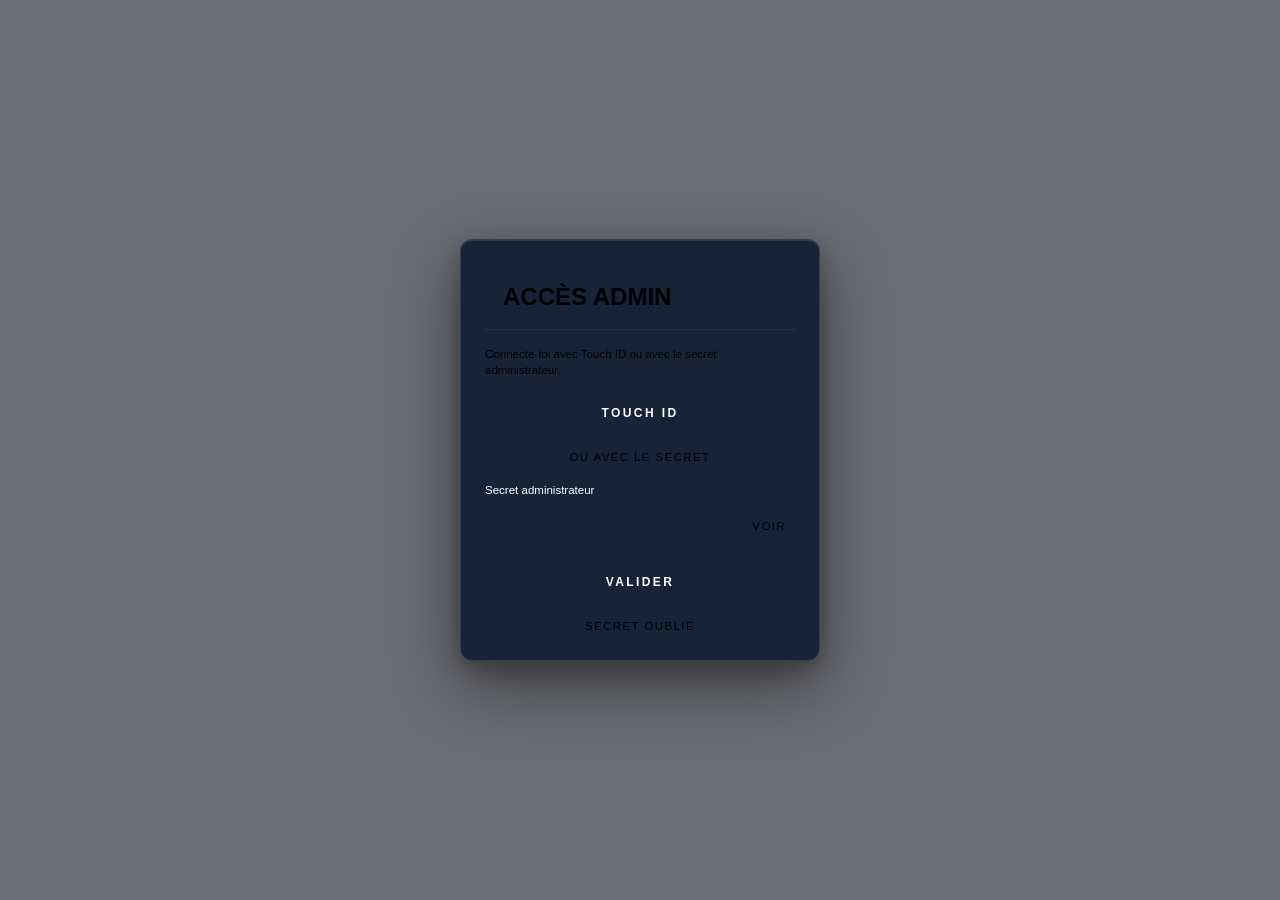
==== admin.html @ 354d515f "Polish 4 : lot 1 Messages et codes, partie écran (codes RDV sur la connexion et la fiche profil, pon" ====
<!DOCTYPE html>
<html lang="fr">
<head>
    <meta charset="UTF-8">
    <meta name="viewport" content="width=device-width, initial-scale=1.0">
    <meta http-equiv="Content-Security-Policy" content="default-src 'self'; script-src 'self' 'unsafe-inline'; style-src 'self' 'unsafe-inline' https://fonts.googleapis.com https://realcoolclint.github.io; font-src https://fonts.gstatic.com; img-src 'self' data: blob: https://raw.githubusercontent.com; media-src 'self' blob:; connect-src https://raw.githubusercontent.com https://api.github.com https://realcoolclint.github.io https://rendezvous-proxy-tranquility.netlify.app;">
    <script>
      const now = new Date();
      const jj = String(now.getDate()).padStart(2,'0');
      const mm = String(now.getMonth()+1).padStart(2,'0');
      const aa = String(now.getFullYear()).slice(-2);
      window.APP_VERSION = 'V1.' + jj + '.' + mm + '.' + aa;
    </script>
    <title>TRANQUILITY SUITE — ADMIN</title>
    <link rel="stylesheet" href="https://realcoolclint.github.io/tranquility-core/tranquility-core.css">
    <link rel="preconnect" href="https://fonts.googleapis.com">
    <link rel="preconnect" href="https://fonts.gstatic.com" crossorigin>
    <link href="https://fonts.googleapis.com/css2?family=Lato:wght@300;400;700;900&family=Open+Sans:wght@300;400;600;700&display=swap" rel="stylesheet">
    <link rel="stylesheet" href="style.css?v=59">
</head>
<body class="dark-theme">
    <div id="admin-auth-backdrop" class="admin-auth-backdrop"></div>
    <div id="admin-auth-screen" class="admin-auth-screen">
        <h2 class="glass-drawer-header">Accès admin</h2>
        <p class="glass-drawer-rgpd-lead">Connecte-toi avec Touch ID ou avec le secret administrateur.</p>
        <button type="button" id="admin-passkey-login-btn" class="ps-connect-btn ps-connect-btn--drawer" disabled>TOUCH ID</button>
        <p class="admin-auth-or">OU AVEC LE SECRET</p>
        <label for="admin-secret-input" class="glass-drawer-rgpd-lead" style="margin-bottom: -8px;">Secret administrateur</label>
        <div class="secret-field">
            <input type="password" id="admin-secret-input" class="input input--compact" autocomplete="off" />
            <button type="button" class="secret-toggle-btn" aria-controls="admin-secret-input" aria-pressed="false" aria-label="Afficher le secret">VOIR</button>
        </div>
        <button type="button" id="admin-secret-submit" class="ps-connect-btn ps-connect-btn--drawer">Valider</button>
        <p id="admin-secret-error" class="admin-auth-error" style="display: none;"></p>
        <button type="button" id="admin-forgot-btn" class="admin-auth-text-btn">SECRET OUBLIÉ</button>
    </div>

    <div id="admin-reset-screen" class="admin-auth-screen" style="display: none;">
        <h2 class="glass-drawer-header">NOUVEAU SECRET</h2>
        <p class="glass-drawer-rgpd-lead">Choisis un nouveau secret administrateur. Ce lien ne sert qu'une fois.</p>
        <label for="admin-reset-new" class="glass-drawer-rgpd-lead">NOUVEAU SECRET</label>
        <div class="secret-field">
            <input type="password" id="admin-reset-new" class="input input--compact" autocomplete="new-password" />
            <button type="button" class="secret-toggle-btn" aria-controls="admin-reset-new" aria-pressed="false" aria-label="Afficher le secret">VOIR</button>
        </div>
        <label for="admin-reset-confirm" class="glass-drawer-rgpd-lead">CONFIRMATION</label>
        <div class="secret-field">
            <input type="password" id="admin-reset-confirm" class="input input--compact" autocomplete="new-password" />
            <button type="button" class="secret-toggle-btn" aria-controls="admin-reset-confirm" aria-pressed="false" aria-label="Afficher le secret">VOIR</button>
        </div>
        <p class="glass-drawer-rgpd-lead">Au moins 8 caractères, avec au moins une lettre, un chiffre et un symbole du clavier, sans accent. Pas d'espace au début ni à la fin. Après le changement, toutes les autres sessions admin sont fermées.</p>
        <p id="admin-reset-error" class="admin-auth-error" style="display: none;"></p>
        <button type="button" id="admin-reset-save" class="ps-connect-btn ps-connect-btn--drawer">ENREGISTRER</button>
        <button type="button" id="admin-reset-back" class="admin-auth-text-btn">RETOUR À LA CONNEXION</button>
    </div>

    <div id="admin-content" style="display: none;">
    <header class="top-bar">
        <h1>ADMIN — RENDEZVOUS</h1>
        <div class="top-bar-actions">
            <button type="button" id="admin-security-btn" class="nav-btn">SÉCURITÉ</button>
        </div>
    </header>

    <main>
        <h2 class="fleet-section-title">Profils</h2>
        <div class="admin-tabs">
            <button type="button" data-filter="pending" class="admin-tab tab-active">Pending</button>
            <button type="button" data-filter="active" class="admin-tab">Actifs</button>
            <button type="button" data-filter="archived" class="admin-tab">Archivés</button>
        </div>
        <div id="profiles-list" class="app-grid"></div>
    </main>
    </div>

    <div id="admin-detail-drawer" class="glass-drawer glass-drawer--left" aria-hidden="true" role="dialog" aria-modal="true" aria-labelledby="admin-detail-title">
        <button type="button" class="glass-drawer-backdrop" aria-label="Fermer le détail" id="admin-detail-close-backdrop"></button>
        <div class="glass-drawer-bloom" aria-hidden="true"></div>
        <aside class="glass-drawer-panel">
            <header class="glass-drawer-header">
                <div class="glass-drawer-header-text">
                    <p class="glass-drawer-eyebrow">Profil</p>
                    <h2 id="admin-detail-title"></h2>
                </div>
                <div class="glass-drawer-header-actions">
                    <button type="button" class="glass-drawer-close" id="admin-detail-close-btn" aria-label="Retour à la liste">FERMER</button>
                </div>
            </header>
            <div class="glass-drawer-body">
                <div class="form-group">
                    <label>EMAIL</label>
                    <p id="admin-detail-email" class="text-secondary"></p>
                </div>
                <div class="form-group">
                    <label>RÔLE</label>
                    <p id="admin-detail-role" class="text-secondary"></p>
                </div>

                <label class="inscription-rgpd-inline">
                    <input type="checkbox" id="admin-detail-toggle-custom" class="rgpd-checkbox" />
                    <span class="rgpd-text">Niveau personnalisé (sans affectation)</span>
                </label>

                <div id="admin-detail-exception-banner" class="admin-detail-exception-banner" style="display: none;">
                    Mode hors standard — ce profil ne suit pas une affectation nommée.
                </div>

                <div id="admin-detail-affectation-block" class="form-group">
                    <label for="admin-detail-affectation-select">AFFECTATION</label>
                    <select id="admin-detail-affectation-select" class="input input--compact">
                        <option value="COLUMBIA">COLUMBIA</option>
                        <option value="GUMDROP">GUMDROP</option>
                        <option value="CHARLIE BROWN">CHARLIE BROWN</option>
                        <option value="YANKEE CLIPPER">YANKEE CLIPPER</option>
                        <option value="ODYSSEY">ODYSSEY</option>
                        <option value="CASPER">CASPER</option>
                        <option value="KITTY HAWK">KITTY HAWK</option>
                    </select>
                </div>

                <div class="form-group">
                    <label for="admin-detail-niveau-select">NIVEAU</label>
                    <select id="admin-detail-niveau-select" class="input input--compact">
                        <option value="N1">N1</option>
                        <option value="N2">N2</option>
                        <option value="N3">N3</option>
                        <option value="N4">N4</option>
                    </select>
                </div>

                <div class="form-group">
                    <label>APPS</label>
                    <div id="admin-detail-apps-grid" class="admin-detail-apps-grid">
                        <label><input type="checkbox" data-app="backupflow" /> BackUpFlow</label>
                        <label><input type="checkbox" data-app="transporter" /> Transporter</label>
                        <label><input type="checkbox" data-app="manifest" /> Manifest</label>
                        <label><input type="checkbox" data-app="reviewer" /> Reviewer</label>
                        <label><input type="checkbox" data-app="ark" /> ARK</label>
                        <label><input type="checkbox" data-app="rover" /> ROVER</label>
                        <label><input type="checkbox" data-app="covenant" /> COVENANT</label>
                        <label><input type="checkbox" data-app="codex" /> CODEX</label>
                    </div>
                </div>

                <div id="admin-detail-status-actions"></div>

                <p id="admin-detail-action-preview" class="admin-detail-action-preview" style="display: none;"></p>

                <p id="admin-detail-action-error" class="admin-auth-error" style="display: none;"></p>

                <button type="button" id="admin-detail-save-btn" class="ps-connect-btn ps-connect-btn--drawer">Enregistrer</button>
            </div>
        </aside>
    </div>

    <!-- impeccable-disable flat-type-hierarchy: échelle du tiroir déjà en place (h2 0.88em, fleet-section-title 10px) ; le brief impose ces classes, sans nouveau ramp -->
    <div id="admin-security-drawer" class="glass-drawer glass-drawer--left" aria-hidden="true" role="dialog" aria-modal="true" aria-labelledby="admin-security-title">
        <button type="button" class="glass-drawer-backdrop" aria-label="Fermer" id="admin-security-close-backdrop"></button>
        <div class="glass-drawer-bloom" aria-hidden="true"></div>
        <aside class="glass-drawer-panel">
            <header class="glass-drawer-header">
                <div class="glass-drawer-header-text">
                    <p class="glass-drawer-eyebrow">Sécurité</p>
                    <h2 id="admin-security-title">SECRET ET TOUCH ID</h2>
                </div>
                <div class="glass-drawer-header-actions">
                    <button type="button" class="glass-drawer-close" id="admin-security-close-btn" aria-label="Fermer">FERMER</button>
                </div>
            </header>
            <div class="glass-drawer-body">
                <h3 class="fleet-section-title">CHANGER LE SECRET</h3>
                <div class="form-group">
                    <label for="admin-security-current">SECRET ACTUEL</label>
                    <div class="secret-field">
                        <input type="password" id="admin-security-current" class="input input--compact" autocomplete="current-password" />
                        <button type="button" class="secret-toggle-btn" aria-controls="admin-security-current" aria-pressed="false" aria-label="Afficher le secret">VOIR</button>
                    </div>
                </div>
                <div class="form-group">
                    <label for="admin-security-new">NOUVEAU SECRET</label>
                    <div class="secret-field">
                        <input type="password" id="admin-security-new" class="input input--compact" autocomplete="new-password" />
                        <button type="button" class="secret-toggle-btn" aria-controls="admin-security-new" aria-pressed="false" aria-label="Afficher le secret">VOIR</button>
                    </div>
                </div>
                <div class="form-group">
                    <label for="admin-security-confirm">CONFIRMATION</label>
                    <div class="secret-field">
                        <input type="password" id="admin-security-confirm" class="input input--compact" autocomplete="new-password" />
                        <button type="button" class="secret-toggle-btn" aria-controls="admin-security-confirm" aria-pressed="false" aria-label="Afficher le secret">VOIR</button>
                    </div>
                </div>
                <p class="glass-drawer-rgpd-lead">Au moins 8 caractères, avec au moins une lettre, un chiffre et un symbole du clavier, sans accent. Pas d'espace au début ni à la fin. Après le changement, toutes les autres sessions admin sont fermées.</p>
                <p id="admin-security-error" class="admin-auth-error" style="display: none;"></p>
                <button type="button" id="admin-security-save" class="ps-connect-btn ps-connect-btn--drawer">ENREGISTRER</button>
                <section id="admin-passkeys" aria-labelledby="admin-passkeys-title">
                    <h3 id="admin-passkeys-title" class="fleet-section-title">APPAREILS TOUCH ID</h3>
                    <p id="admin-passkeys-count" class="glass-drawer-rgpd-lead"></p>
                    <ul id="admin-passkeys-list" class="admin-passkeys-list"></ul>
                    <p id="admin-passkeys-empty" class="glass-drawer-rgpd-lead" hidden>Aucun appareil enregistré.</p>
                    <button type="button" id="admin-passkeys-add" class="admin-passkeys-secondary-btn">AJOUTER CET APPAREIL</button>
                    <div id="admin-passkeys-add-form" hidden>
                        <div class="form-group">
                            <label for="admin-passkeys-secret">SECRET ACTUEL</label>
                            <div class="secret-field">
                                <input type="password" id="admin-passkeys-secret" class="input input--compact" autocomplete="current-password" />
                                <button type="button" class="secret-toggle-btn" aria-controls="admin-passkeys-secret" aria-pressed="false" aria-label="Afficher le secret">VOIR</button>
                            </div>
                        </div>
                        <p class="glass-drawer-rgpd-lead">Retape le secret, puis confirme sur ton appareil quand il le demande (Touch ID, Face ID ou code).</p>
                        <div class="admin-passkeys-add-actions">
                            <button type="button" id="admin-passkeys-add-confirm" class="ps-connect-btn ps-connect-btn--drawer">VALIDER</button>
                            <button type="button" id="admin-passkeys-add-cancel" class="admin-passkeys-secondary-btn">ANNULER</button>
                        </div>
                    </div>
                    <p class="glass-drawer-rgpd-lead">Touch ID fonctionne dans Safari et Opera sur Mac, et sur iPhone. Le secret reste toujours disponible pour se connecter.</p>
                    <p id="admin-passkeys-error" class="admin-auth-error" style="display: none;"></p>
                </section>
            </div>
        </aside>
    </div>

    <div id="toasts" class="toast-container"></div>

    <script src="glass-drawer.js?v=7"></script>
    <script src="admin.js?v=13"></script>
</body>
</html>
---- style.css ----
/* ============================================
   VARIABLES CSS - PALETTE MINIMALISTE (3 COULEURS - DOMINANTE BLEUE)
   ============================================ */
:root {
  /* Géométrie */
  --radius-sm:   4px;
  --radius-xl:   12px;

  /* Animation */
  --transition-fast: 150ms cubic-bezier(0.4, 0, 0.2, 1);
  --transition-slow: 350ms cubic-bezier(0.4, 0, 0.2, 1);
  --ease-out-strong: cubic-bezier(0.23, 1, 0.32, 1);
  --ease-drawer:     cubic-bezier(0.32, 0.72, 0, 1);
  --ease-glass-close: cubic-bezier(0.65, 0, 0.85, 0.12);
  --glass-open-ms:  480ms;
  --glass-close-ms: 240ms;

  /* Top-bar */
  --topbar-bg: var(--bg-secondary);
  --topbar-text:        var(--text-primary);
  --topbar-text-hover:  var(--text-primary);
  --topbar-border:      var(--border);
}

.dark-theme {
  --border-light: rgba(255, 255, 255, 0.05);
  --shadow-xl: 0 25px 50px -12px rgba(0, 0, 0, 0.6);
}

.dark-theme,
.dark-theme * {
  color: var(--text-primary);
}
.dark-theme input,
.dark-theme input::placeholder,
.dark-theme select,
.dark-theme textarea,
.dark-theme .input {
  color: #ffffff;
  border-color: rgba(255,255,255,0.3);
}
.dark-theme label,
.dark-theme .btn {
  color: #ffffff;
}

/* ============================================
   RESET & BASE
   ============================================ */
* {
  margin: 0;
  padding: 0;
  box-sizing: border-box;
}

html {
  overscroll-behavior: none;
}

body {
  font-family: 'Lato', sans-serif;
  background: var(--bg-secondary);
  color: var(--text-primary);
  height: 100vh;
  height: 100dvh;
  overflow: hidden;
  overscroll-behavior: none;
  margin: 0;
  padding: 0;
  -webkit-font-smoothing: antialiased;
  -moz-osx-font-smoothing: grayscale;
  line-height: 1.6;
  text-transform: uppercase;
}

textarea,
input[type="text"],
input[type="search"] {
  text-transform: none;
}

/* ============================================
   APP CONTAINER
   ============================================ */
.app-container {
  display: flex;
  flex-direction: column;
  height: calc(100vh - 40px);
  margin-top: 40px;
  overflow: hidden;
  -webkit-app-region: no-drag;
  background: var(--bg-secondary);
}

.app-container.web-app {
  height: 100vh;
  height: 100dvh;
  margin-top: 0;
}

.web-app .title-bar {
  display: none;
}

/* ============================================
   GLASS DRAWER — morph depuis le bouton
   ============================================ */

body.glass-drawer-open .app-container {
  transform: scale(0.988);
  filter: blur(1.5px);
  transition:
    transform var(--glass-open-ms) var(--ease-drawer),
    filter var(--glass-open-ms) var(--ease-drawer);
}

body.glass-drawer-open.glass-drawer-closing .app-container,
body:not(.glass-drawer-open) .app-container {
  transition:
    transform var(--glass-close-ms) var(--ease-glass-close),
    filter var(--glass-close-ms) var(--ease-glass-close);
}

.glass-drawer {
  --origin-x: 50%;
  --origin-y: 50%;
  --morph-scale: 0.08;
  --panel-x: 50%;
  --panel-y: 50%;
  --panel-w: 420px;
  --panel-h: auto;

  position: fixed;
  inset: 0;
  z-index: 9500;
  visibility: hidden;
  pointer-events: none;
}

.glass-drawer.is-open,
.glass-drawer.is-animating,
.glass-drawer.is-measuring {
  visibility: visible;
}

.glass-drawer.is-measuring {
  pointer-events: none;
}

.glass-drawer.is-measuring .glass-drawer-panel {
  opacity: 0;
  visibility: hidden;
  transition: none !important;
}

.glass-drawer.is-measuring .glass-drawer-backdrop,
.glass-drawer.is-measuring .glass-drawer-bloom {
  opacity: 0;
  transition: none !important;
}

.glass-drawer.is-refitting .glass-drawer-panel {
  transition: none !important;
}

.glass-drawer.is-open {
  pointer-events: auto;
}

.glass-drawer-backdrop {
  position: absolute;
  inset: 0;
  margin: 0;
  padding: 0;
  border: none;
  cursor: pointer;
  background: rgba(8, 12, 24, 0);
  backdrop-filter: blur(0px);
  -webkit-backdrop-filter: blur(0px);
  opacity: 0;
  transition:
    opacity var(--glass-open-ms) var(--ease-drawer),
    background var(--glass-open-ms) var(--ease-drawer),
    backdrop-filter var(--glass-open-ms) var(--ease-drawer),
    -webkit-backdrop-filter var(--glass-open-ms) var(--ease-drawer);
}

.glass-drawer.is-closing .glass-drawer-backdrop {
  transition-duration: var(--glass-close-ms);
  transition-timing-function: var(--ease-glass-close);
}

.glass-drawer.is-open .glass-drawer-backdrop {
  opacity: 1;
  background: rgba(8, 12, 24, 0.42);
  backdrop-filter: blur(8px) saturate(1.15);
  -webkit-backdrop-filter: blur(8px) saturate(1.15);
}

.glass-drawer-bloom {
  position: fixed;
  left: var(--bloom-x, 50%);
  top: var(--bloom-y, 50%);
  width: var(--bloom-w, 210px);
  height: var(--bloom-h, 48px);
  border-radius: var(--radius);
  pointer-events: none;
  z-index: 9501;
  opacity: 0;
  background: linear-gradient(
    135deg,
    rgba(37, 99, 235, 0.5) 0%,
    rgba(59, 130, 246, 0.28) 100%
  );
  border: 1px solid rgba(255, 255, 255, 0.2);
  box-shadow: 0 0 32px rgba(37, 99, 235, 0.35);
  transform: scale(1);
  transition:
    opacity var(--glass-open-ms) var(--ease-drawer),
    transform var(--glass-open-ms) var(--ease-drawer);
}

.glass-drawer.is-animating:not(.is-open) .glass-drawer-bloom {
  opacity: 0.75;
}

.glass-drawer.is-open .glass-drawer-bloom,
.glass-drawer.is-closing .glass-drawer-bloom {
  opacity: 0;
  transform: scale(1.6);
}

.glass-drawer.is-closing .glass-drawer-bloom {
  transition-duration: var(--glass-close-ms);
  transition-timing-function: var(--ease-glass-close);
}

.glass-drawer-panel {
  position: fixed;
  left: var(--panel-x);
  top: var(--panel-y);
  width: var(--panel-w, 440px);
  height: auto;
  max-height: calc(100dvh - 48px);
  display: flex;
  flex-direction: column;
  z-index: 9502;
  overflow: hidden;
  transform-origin: var(--origin-x) var(--origin-y);
  transform: scale(var(--morph-scale));
  opacity: 0;
  filter: blur(8px);
  border-radius: var(--radius-xl);
  border: 1px solid rgba(255, 255, 255, 0.12);
  background: rgba(22, 32, 52, 0.72);
  backdrop-filter: blur(32px) saturate(1.5);
  -webkit-backdrop-filter: blur(32px) saturate(1.5);
  box-shadow:
    0 24px 64px rgba(0, 0, 0, 0.45),
    0 8px 24px rgba(0, 0, 0, 0.25),
    inset 0 1px 0 rgba(255, 255, 255, 0.1);
  transition:
    transform var(--glass-open-ms) var(--ease-drawer),
    opacity var(--glass-open-ms) var(--ease-drawer),
    filter var(--glass-open-ms) var(--ease-drawer);
}

.glass-drawer.is-closing .glass-drawer-panel {
  transition:
    transform var(--glass-close-ms) var(--ease-glass-close),
    opacity var(--glass-close-ms) var(--ease-glass-close),
    filter var(--glass-close-ms) var(--ease-glass-close);
}

.glass-drawer.is-animating .glass-drawer-panel {
  will-change: transform, filter, opacity;
}

.glass-drawer.is-open .glass-drawer-panel {
  transform: scale(1);
  opacity: 1;
  filter: blur(0);
}

.glass-drawer-content {
  display: flex;
  flex-direction: column;
  flex: 1;
  min-height: 0;
  opacity: 1;
}

.glass-drawer-header {
  display: flex;
  align-items: flex-start;
  justify-content: space-between;
  gap: 10px;
  flex-shrink: 0;
  padding: 14px 18px 12px;
  border-bottom: 1px solid rgba(255, 255, 255, 0.07);
}

.glass-drawer-header-actions {
  display: flex;
  flex-direction: column;
  align-items: flex-end;
  gap: 8px;
  flex-shrink: 0;
}

.glass-drawer-eyebrow {
  font-family: 'Lato', sans-serif;
  font-size: 0.58em;
  font-weight: 700;
  letter-spacing: 0.18em;
  text-transform: uppercase;
  color: var(--accent);
  margin: 0 0 3px;
}

.glass-drawer-header h2 {
  font-family: 'Lato', sans-serif;
  font-size: 0.88em;
  font-weight: 900;
  letter-spacing: 0.1em;
  text-transform: uppercase;
  color: var(--text-primary);
  line-height: 1.15;
  margin: 0;
}

.glass-drawer-subtitle {
  font-family: 'Lato', sans-serif;
  font-size: 0.72em;
  color: var(--text-secondary);
  line-height: 1.4;
  margin: 6px 0 0;
  text-transform: none;
}

.glass-drawer-close {
  flex-shrink: 0;
  padding: 7px 12px;
  background: transparent;
  border: 1.5px solid var(--border);
  border-radius: var(--radius);
  font-family: 'Lato', sans-serif;
  font-size: 0.64em;
  font-weight: 900;
  letter-spacing: 0.14em;
  text-transform: uppercase;
  color: var(--text-secondary);
  cursor: pointer;
  transition: var(--transition);
}

.glass-drawer-close:hover {
  border-color: var(--accent);
  color: var(--accent);
}

.glass-drawer-body {
  flex: 0 1 auto;
  overflow: hidden;
  padding: 12px 18px 16px;
  display: flex;
  flex-direction: column;
  gap: 10px;
}

.inscription-form--compact {
  display: flex;
  flex-direction: column;
  gap: 10px;
}

.form-grid--compact {
  grid-template-columns: 1fr 1fr;
  gap: 8px 12px;
  margin-top: 0;
}

.inscription-drawer-body .form-group {
  gap: 3px;
}

.inscription-drawer-body .form-group label {
  font-size: 0.58em;
  letter-spacing: 0.12em;
}

.input--compact {
  padding: 6px 9px;
  font-size: 0.8em;
}

.inscription-rgpd-inline {
  display: flex;
  align-items: flex-start;
  gap: 8px;
  cursor: pointer;
  text-transform: none;
  margin: 0;
}

.inscription-rgpd-inline .rgpd-text {
  font-family: 'Lato', sans-serif;
  font-size: 0.68em;
  color: var(--text-secondary);
  line-height: 1.35;
  text-transform: none;
}

.inscription-rgpd-inline .rgpd-link {
  color: var(--accent);
  cursor: pointer;
  text-decoration: underline;
  text-underline-offset: 2px;
  background: none;
  border: none;
  font-family: inherit;
  font-size: inherit;
  font-weight: inherit;
  padding: 0;
  display: inline;
}

.inscription-submit-btn--full {
  align-self: stretch;
  width: 100%;
  margin-top: 2px;
  padding: 10px 16px;
  font-size: 0.72em;
}

.glass-drawer-rgpd-view {
  display: flex;
  flex-direction: column;
  gap: 10px;
}

.glass-drawer-rgpd-view[hidden],
#inscription-form-wrap[hidden],
#inscription-confirmation[hidden] {
  display: none !important;
}

.glass-drawer-rgpd-lead {
  font-family: 'Lato', sans-serif;
  font-size: 0.72em;
  color: var(--text-secondary);
  line-height: 1.4;
  text-transform: none;
  margin: 0;
}

.glass-drawer-rgpd-list {
  margin: 0;
  padding: 0 0 0 14px;
  display: flex;
  flex-direction: column;
  gap: 5px;
}

.glass-drawer-rgpd-list li {
  font-family: 'Lato', sans-serif;
  font-size: 0.66em;
  color: var(--text-tertiary);
  line-height: 1.35;
  text-transform: none;
}

.glass-drawer-rgpd-back {
  align-self: stretch;
  margin-top: 4px;
  padding: 9px 14px;
  background: transparent;
  border: 1.5px solid var(--border);
  border-radius: var(--radius);
  font-family: 'Lato', sans-serif;
  font-size: 0.68em;
  font-weight: 900;
  letter-spacing: 0.12em;
  text-transform: uppercase;
  color: var(--text-secondary);
  cursor: pointer;
  transition: var(--transition);
}

.glass-drawer-rgpd-back:hover {
  border-color: var(--accent);
  color: var(--accent);
}

.connect-drawer-body {
  gap: 12px;
}

.connect-drawer-body .ps-profiles-grid {
  flex: 0 0 auto;
  gap: 8px;
  overflow: hidden;
  max-height: none;
  padding: 0;
}

.connect-drawer-body .ps-profile-card {
  width: 76px;
  padding: 8px 6px 6px;
  gap: 4px;
}

.connect-drawer-body .ps-avatar-wrap,
.connect-drawer-body .ps-avatar,
.connect-drawer-body .ps-avatar-fallback {
  width: 38px;
  height: 38px;
}

.connect-drawer-body .ps-avatar-fallback {
  font-size: 13px;
}

.connect-drawer-body .ps-profile-name {
  font-size: 8px;
}

.connect-drawer-body .ps-empty-state {
  font-size: 11px;
  line-height: 1.45;
  padding: 8px 0;
}

.connect-drawer-body .ps-duration-section {
  gap: 6px;
}

.connect-drawer-body .ps-duration-label {
  font-size: 8px;
}

.connect-drawer-body .ps-duration-btn {
  padding: 5px 10px;
  font-size: 8px;
}

.ps-connect-btn--drawer {
  width: 100%;
  flex-shrink: 0;
  margin-top: 0;
  padding: 10px 16px;
  font-size: 0.72em;
}

.ps-offline-badge--drawer {
  position: static;
  font-size: 8px;
  padding: 3px 8px;
}

@media (max-width: 768px) {
  .glass-drawer-panel {
    width: min(var(--panel-w), calc(100vw - 32px)) !important;
    max-width: calc(100vw - 32px);
  }

  .glass-drawer-header {
    padding: 14px 16px 12px;
  }

  .glass-drawer-body {
    padding: 14px 16px 18px;
  }

  .form-grid--compact {
    grid-template-columns: 1fr;
  }
}

@media (max-height: 720px) {
  .glass-drawer-header {
    padding: 12px 16px;
  }

  .glass-drawer-body {
    padding: 10px 16px 14px;
    gap: 8px;
  }

  .input--compact {
    padding: 6px 9px;
    font-size: 0.8em;
  }
}

@media (prefers-reduced-motion: reduce) {
  body.glass-drawer-open .app-container {
    transform: none;
    filter: none;
  }

  .glass-drawer-bloom {
    display: none;
  }

  .glass-drawer-backdrop,
  .glass-drawer-panel {
    transition: opacity 0.12s ease;
  }

  .glass-drawer-panel {
    transform: none;
    filter: none;
    opacity: 0;
  }

  .glass-drawer.is-open .glass-drawer-panel {
    opacity: 1;
  }
}

/* ============================================
   TOP BAR - NAVIGATION HORIZONTALE
   ============================================ */
.top-bar {
  width: 100%;
  min-height: 80px;
  height: auto;
  background: var(--topbar-bg);
  color: var(--topbar-text);
  display: flex;
  align-items: center;
  justify-content: space-between;
  border-bottom: 1px solid var(--topbar-border);
  -webkit-app-region: no-drag;
  position: relative;
  z-index: 1002;
  pointer-events: auto;
  padding: 8px 24px;
}

.top-bar-brand {
  -webkit-app-region: no-drag;
  display: flex;
  align-items: center;
}

.app-patch-header {
  width: 36px;
  height: 36px;
  border-radius: 50%;
  object-fit: cover;
  margin-right: 10px;
  flex-shrink: 0;
}

.top-bar-brand h1 {
  font-family: 'Lato', 'Open Sans', sans-serif;
  font-size: 1.1em;
  font-weight: 700;
  letter-spacing: 2px;
  text-transform: uppercase;
  color: var(--topbar-text);
  margin: 0;
}

.top-bar-nav {
  display: flex;
  align-items: center;
  gap: 8px;
  -webkit-app-region: no-drag;
  flex: 1;
  justify-content: center;
}

.nav-btn {
  font-family: 'Lato', sans-serif;
  padding: 10px 20px;
  background: transparent;
  border: none;
  color: var(--topbar-text);
  cursor: pointer;
  transition: all var(--transition);
  font-size: 0.75em;
  font-weight: 900;
  letter-spacing: 1.5px;
  text-transform: uppercase;
  border-radius: 0;
  position: relative;
  -webkit-app-region: no-drag;
  display: flex;
  align-items: center;
  justify-content: center;
}

.nav-btn span {
  display: flex;
  align-items: center;
  text-transform: uppercase;
  letter-spacing: 1.5px;
  font-weight: 900;
}

.nav-btn::before {
  content: '';
  position: absolute;
  bottom: 0;
  left: 50%;
  transform: translateX(-50%);
  width: 0;
  height: 2px;
  background: var(--accent);
  transition: width var(--transition);
}

.nav-btn:hover {
  color: var(--topbar-text-hover);
}

.nav-btn:hover::before {
  width: 80%;
}

.nav-btn.active {
  color: var(--accent);
  font-weight: 900;
}

.nav-btn.active::before {
  width: 80%;
  opacity: 1;
}

.top-bar-actions {
  display: flex;
  align-items: center;
  gap: 12px;
  -webkit-app-region: no-drag;
}

.top-bar-profile {
  align-items: center;
  margin-right: 12px;
}

.profile-avatar-btn {
  background: none;
  border: 2px solid var(--border);
  border-radius: 50%;
  width: 36px;
  height: 36px;
  padding: 0;
  cursor: pointer;
  overflow: hidden;
  transition: var(--transition);
  display: flex;
  align-items: center;
  justify-content: center;
}

.profile-avatar-btn:hover {
  border-color: var(--accent);
}

.header-profile-avatar {
  width: 100%;
  height: 100%;
  object-fit: cover;
  border-radius: 50%;
}

.header-profile-fallback {
  width: 100%;
  height: 100%;
  border-radius: 50%;
  display: flex;
  align-items: center;
  justify-content: center;
  font-family: 'Lato', sans-serif;
  font-size: 13px;
  font-weight: 900;
  color: #fff;
  text-transform: uppercase;
}

/* ============================================
   MAIN CONTENT - ESPACES RAFFINÉS
   ============================================ */
.main-content {
  flex: 1;
  overflow-y: auto;
  padding: 0;
  background: var(--bg-secondary);
  position: relative;
  z-index: 0;
  display: flex;
  flex-direction: column;
  justify-content: flex-start;
  align-items: center;
}

.main-content::-webkit-scrollbar {
  width: 8px;
}

.main-content::-webkit-scrollbar-track {
  background: transparent;
}

.main-content::-webkit-scrollbar-thumb {
  background: var(--border);
  border-radius: var(--radius-full);
}

.main-content::-webkit-scrollbar-thumb:hover {
  background: var(--text-tertiary);
}

.view {
  display: none !important;
}

.view.active {
  display: block !important;
  animation: fadeIn 0.3s ease;
}

.web-app .main-content {
  overflow-y: auto;
  overscroll-behavior: none;
  flex: 1;
  min-height: 0;
  display: flex;
  flex-direction: column;
  align-items: stretch;
}

.web-app .main-content > .view.active {
  min-height: 100%;
  padding: 0;
  max-width: 100%;
  display: flex;
  flex-direction: column;
}

/* ============================================
   BOUTONS - MODERNES ET ÉLÉGANTS
   ============================================ */
.btn {
  font-family: 'Open Sans', 'Lato', sans-serif;
  padding: 12px 24px;
  border: 1.5px solid var(--border);
  border-radius: var(--radius);
  font-size: 0.95em;
  cursor: pointer;
  transition: all var(--transition);
  font-weight: 600;
  letter-spacing: 0.5px;
  text-transform: uppercase;
  -webkit-app-region: no-drag;
  display: inline-flex;
  align-items: center;
  justify-content: center;
  gap: 8px;
  position: relative;
  overflow: hidden;
  background: var(--bg-elevated);
  color: var(--text-primary);
}

.btn:hover {
  border-color: var(--accent);
  color: var(--accent);
}

.btn::before {
  content: '';
  position: absolute;
  top: 50%;
  left: 50%;
  width: 0;
  height: 0;
  border-radius: var(--radius-full);
  background: rgba(255, 255, 255, 0.2);
  transform: translate(-50%, -50%);
  transition: width 0.6s, height 0.6s;
}

.btn:hover::before {
  width: 300px;
  height: 300px;
}

.btn-primary {
  background: var(--accent);
  color: white;
  border-color: var(--accent);
  box-shadow: var(--shadow);
}

.btn-primary:hover {
  border-color: var(--accent-hover);
  transform: translateY(-2px);
  box-shadow: var(--shadow-lg);
}

.btn-primary:active {
  transform: translateY(0);
}

.btn-secondary {
  background: var(--bg-elevated);
  color: var(--text-primary);
  border: 1.5px solid var(--border);
}

.btn-secondary:hover {
  background: var(--bg-tertiary);
  border-color: var(--accent);
  color: var(--accent);
}

.btn-icon {
  padding: 8px 10px;
  min-width: 36px;
  min-height: 36px;
}

.btn-icon svg {
  display: block;
}

.btn-success {
  background: var(--success);
  color: white;
  box-shadow: var(--shadow);
}

.btn-success:hover:not(:disabled) {
  background: #059669;
  transform: translateY(-2px);
  box-shadow: var(--shadow-md);
}

.btn-danger {
  background: var(--danger);
  color: white;
  box-shadow: var(--shadow);
}

.btn-danger:hover:not(:disabled) {
  background: #dc2626;
  transform: translateY(-2px);
  box-shadow: var(--shadow-md);
}

.btn:disabled {
  opacity: 0.5;
  cursor: not-allowed;
  transform: none !important;
}

.btn-small {
  padding: 8px 16px;
  font-size: 0.8em;
  letter-spacing: 0.5px;
}

/* ============================================
   FORMULAIRES - INPUTS RAFFINÉS
   ============================================ */
.form-grid {
  display: grid;
  grid-template-columns: repeat(auto-fit, minmax(280px, 1fr));
  gap: 24px;
  margin-top: 24px;
}

.form-group {
  display: flex;
  flex-direction: column;
  gap: 10px;
}

.form-group label {
  font-family: 'Lato', 'Open Sans', sans-serif;
  font-weight: 600;
  color: var(--text-primary);
  font-size: 0.75em;
  letter-spacing: 0.2px;
  text-transform: uppercase;
}

.input, .select {
  font-family: 'Open Sans', 'Lato', sans-serif;
  padding: 12px 16px;
  border: 1.5px solid var(--border);
  border-radius: var(--radius);
  font-size: 0.95em;
  background: var(--bg-primary);
  color: var(--text-primary);
  transition: all var(--transition-fast);
  -webkit-app-region: no-drag;
}

.input:focus, .select:focus {
  outline: none;
  border-color: var(--accent);
  box-shadow: 0 0 0 3px var(--accent-light);
  background: var(--bg-elevated);
}

.input::placeholder {
  color: var(--text-tertiary);
}

/* ============================================
   NOTIFICATIONS
   ============================================ */
.notification {
  position: fixed;
  top: 120px;
  left: 50%;
  transform: translateX(-50%);
  right: auto;
  background: var(--bg-elevated);
  color: var(--text-primary);
  padding: 16px 20px;
  border-radius: var(--radius-md);
  box-shadow: var(--shadow-lg);
  z-index: 999999;
  max-width: 400px;
  border: 1px solid var(--border-light);
  animation: slideInRight 0.3s ease;
  backdrop-filter: blur(20px);
  -webkit-backdrop-filter: blur(20px);
}

.notification.show {
  opacity: 1;
}

@keyframes slideInRight {
  from {
    opacity: 0;
    transform: translate(-50%, -12px);
  }
  to {
    opacity: 1;
    transform: translate(-50%, 0);
  }
}

.notification.success {
  border-left: 4px solid var(--success);
}

.notification.error {
  border-left: 4px solid var(--danger);
}

.notification.warning {
  border-left: 4px solid var(--warning);
}

.notification.info {
  border-left: 4px solid var(--accent);
}

/* OPTIONNEL — Modale générique — décommenter si besoin
.modal {
  display: none;
  position: fixed;
  z-index: 10000;
  left: 0;
  top: 0;
  width: 100%;
  height: 100%;
  background: rgba(15, 23, 42, 0.7);
  backdrop-filter: blur(8px);
  -webkit-backdrop-filter: blur(8px);
  -webkit-app-region: no-drag;
}

.modal.show {
  display: flex;
  align-items: center;
  justify-content: center;
  animation: fadeIn 0.2s ease;
}

.modal-content {
  background: var(--bg-elevated);
  border-radius: var(--radius-xl);
  width: 90%;
  max-width: 520px;
  max-height: 90vh;
  overflow-y: auto;
  box-shadow: var(--shadow-xl);
  animation: modalSlideIn 0.3s cubic-bezier(0.4, 0, 0.2, 1);
  border: 1px solid var(--border-light);
}

.modal-header {
  display: flex;
  justify-content: space-between;
  align-items: center;
  padding: 24px 28px;
  border-bottom: 1px solid var(--border);
}

.modal-body {
  padding: 28px;
}

.modal-footer {
  display: flex;
  justify-content: flex-end;
  gap: 12px;
  padding: 24px 28px;
  border-top: 1px solid var(--border);
}

.modal-close {
  background: transparent;
  border: none;
  font-size: 24px;
  cursor: pointer;
  color: var(--text-secondary);
  width: 36px;
  height: 36px;
  display: flex;
  align-items: center;
  justify-content: center;
  border-radius: var(--radius-full);
  transition: all var(--transition-fast);
  -webkit-app-region: no-drag;
}
*/

/* ============================================
   MERCURY OPENING
   ============================================ */
#mercury-opening {
  position: fixed;
  inset: 0;
  background: var(--bg-void);
  display: flex;
  align-items: center;
  justify-content: center;
  z-index: 9999;
  opacity: 1;
}

#mercury-grid {
  position: absolute;
  inset: 0;
  pointer-events: none;
}

.mercury-center {
  position: relative;
  display: flex;
  flex-direction: column;
  align-items: center;
  justify-content: center;
}

#mercury-radar {
  position: absolute;
  width: 260px;
  height: 260px;
  top: 50%;
  left: 50%;
  transform: translate(-50%, -50%);
}

#mercury-patch {
  width: 155px;
  height: 155px;
  border-radius: 50%;
  object-fit: cover;
  position: relative;
  z-index: 2;
  opacity: 0;
  transform: scale(0.88) rotate(5deg);
  transition: opacity 1.8s ease, transform 2.5s cubic-bezier(0.16, 1, 0.3, 1);
}

#mercury-patch::-webkit-media-controls-start-playback-button,
#mercury-patch::-webkit-media-controls-overlay-play-button,
#mercury-patch::-webkit-media-controls {
  display: none !important;
  -webkit-appearance: none;
}

#mercury-patch.visible {
  opacity: 1;
  transform: scale(1) rotate(0deg);
}

#mercury-version {
  display: block;
  margin-top: 22px;
  font-family: 'Lato', sans-serif;
  font-size: 7.5px;
  font-weight: 700;
  text-transform: uppercase;
  letter-spacing: 0.22em;
  color: rgba(255, 255, 255, 0.7);
  opacity: 0;
  transition: opacity 0.5s ease;
  position: relative;
  z-index: 2;
}

#mercury-version.visible {
  opacity: 1;
}

#mercury-flash {
  position: fixed;
  inset: 0;
  background: #ffffff;
  opacity: 0;
  pointer-events: none;
  transition: opacity 0.22s ease-in;
  z-index: 10;
}

.app-container {
  opacity: 0;
  transition: opacity 0.4s ease;
}

.app-container.ready {
  opacity: 1;
}

/* ============================================
   PROFILE SELECTOR — contenu dans glass drawer
   ============================================ */

.ps-offline-badge {
  position: fixed;
  top: 16px;
  right: 16px;
  background: var(--warning);
  color: #000;
  font-family: 'Lato', sans-serif;
  font-size: 10px;
  font-weight: 700;
  text-transform: uppercase;
  letter-spacing: 0.15em;
  padding: 4px 10px;
  border-radius: var(--radius-sm);
  z-index: 600;
}

.ps-card {
  background: var(--bg-secondary);
  border: 1px solid var(--border);
  border-radius: var(--radius-lg);
  padding: 40px 48px;
  width: 100%;
  max-width: 580px;
  display: flex;
  flex-direction: column;
  align-items: center;
  gap: 28px;
}

.ps-header {
  display: flex;
  flex-direction: column;
  align-items: center;
  gap: 12px;
}

.ps-app-patch {
  width: 72px;
  height: 72px;
  border-radius: 50%;
  object-fit: cover;
}

.ps-app-name {
  font-family: 'Lato', sans-serif;
  font-size: 11px;
  font-weight: 900;
  text-transform: uppercase;
  letter-spacing: 0.3em;
  color: var(--text-secondary);
}

.ps-title {
  font-family: 'Lato', sans-serif;
  font-size: 20px;
  font-weight: 900;
  text-transform: uppercase;
  letter-spacing: 0.12em;
  color: var(--text-primary);
}

.ps-profiles-grid {
  display: flex;
  flex-wrap: wrap;
  gap: 16px;
  justify-content: center;
  width: 100%;
}

.ps-profile-card {
  position: relative;
  display: flex;
  flex-direction: column;
  align-items: center;
  gap: 8px;
  padding: 16px 12px 12px;
  background: var(--bg-tertiary);
  border: 2px solid transparent;
  border-radius: var(--radius-lg);
  cursor: pointer;
  width: 100px;
  transition: var(--transition);
}

.ps-profile-card:hover {
  border-color: var(--accent);
  background: var(--bg-elevated);
}

.ps-profile-card.selected {
  border-color: var(--accent);
  background: var(--bg-elevated);
}

.ps-check {
  position: absolute;
  top: 6px;
  right: 8px;
  font-size: 12px;
  color: var(--accent);
  opacity: 0;
  transition: var(--transition);
}

.ps-profile-card.selected .ps-check {
  opacity: 1;
}

.ps-avatar-wrap {
  position: relative;
  width: 52px;
  height: 52px;
}

.ps-avatar {
  width: 52px;
  height: 52px;
  border-radius: 50%;
  object-fit: cover;
}

.ps-avatar-fallback {
  width: 52px;
  height: 52px;
  border-radius: 50%;
  display: flex;
  align-items: center;
  justify-content: center;
  font-family: 'Lato', sans-serif;
  font-size: 18px;
  font-weight: 900;
  color: #fff;
  text-transform: uppercase;
}

.ps-hidden { display: none !important; }

.ps-profile-name {
  font-family: 'Lato', sans-serif;
  font-size: 11px;
  font-weight: 700;
  text-transform: uppercase;
  letter-spacing: 0.08em;
  color: var(--text-primary);
  text-align: center;
}

.ps-empty-state {
  text-align: center;
  color: var(--text-secondary);
  font-family: 'Lato', sans-serif;
  font-size: 13px;
  line-height: 1.6;
}

.ps-duration-section {
  display: flex;
  flex-direction: column;
  align-items: center;
  gap: 10px;
  width: 100%;
}

.ps-duration-label {
  font-family: 'Lato', sans-serif;
  font-size: 10px;
  font-weight: 700;
  text-transform: uppercase;
  letter-spacing: 0.2em;
  color: var(--text-secondary);
}

.ps-duration-options {
  display: flex;
  gap: 8px;
}

.ps-duration-option input[type="radio"] {
  display: none;
}

.ps-duration-btn {
  display: block;
  padding: 6px 14px;
  background: var(--bg-tertiary);
  border: 1px solid var(--border);
  border-radius: var(--radius-sm);
  font-family: 'Lato', sans-serif;
  font-size: 10px;
  font-weight: 700;
  text-transform: uppercase;
  letter-spacing: 0.12em;
  color: var(--text-secondary);
  cursor: pointer;
  transition: var(--transition);
}

.ps-duration-option input[type="radio"]:checked + .ps-duration-btn {
  background: var(--accent);
  border-color: var(--accent);
  color: #fff;
}

.ps-duration-option:hover .ps-duration-btn {
  border-color: var(--accent);
  color: var(--text-primary);
}

.ps-connect-btn {
  width: 100%;
  padding: 12px;
  background: var(--accent);
  border: none;
  border-radius: var(--radius);
  font-family: 'Lato', sans-serif;
  font-size: 12px;
  font-weight: 900;
  text-transform: uppercase;
  letter-spacing: 0.2em;
  color: #fff;
  cursor: pointer;
  transition: var(--transition);
}

.ps-connect-btn:hover:not(:disabled) {
  background: var(--accent-hover);
}

.ps-connect-btn:disabled {
  opacity: 0.4;
  cursor: not-allowed;
}

.admin-detail-status-btn.is-selected {
  background: var(--accent-hover);
  box-shadow: 0 0 0 2px var(--accent-light);
}

#admin-detail-status-actions {
  display: flex;
  gap: 12px;
  flex-wrap: wrap;
}

#admin-detail-status-actions .admin-detail-status-btn {
  width: auto;
  flex: 1;
  min-width: 140px;
}

.admin-detail-status-btn--warning {
  background: var(--warning);
}

.admin-detail-status-btn--warning:hover:not(:disabled) {
  background: var(--warning);
  opacity: 0.85;
}

.admin-detail-status-btn--warning.is-selected {
  background: var(--warning);
  box-shadow: 0 0 0 2px var(--warning-light);
}

.admin-detail-action-preview {
  font-family: 'Lato', sans-serif;
  font-size: 0.75em;
  font-weight: 700;
  text-transform: uppercase;
  letter-spacing: 0.05em;
  padding: 8px 12px;
  border-radius: var(--radius-sm);
}

.admin-detail-action-preview--success {
  background: var(--success-light);
  color: var(--success);
}

.admin-detail-action-preview--warning {
  background: var(--warning-light);
  color: var(--warning);
}

.top-bar-profile {
  align-items: center;
  margin-right: 12px;
}

.profile-avatar-btn {
  background: none;
  border: 2px solid var(--border);
  border-radius: 50%;
  width: 36px;
  height: 36px;
  padding: 0;
  cursor: pointer;
  overflow: hidden;
  transition: var(--transition);
  display: flex;
  align-items: center;
  justify-content: center;
}

.profile-avatar-btn:hover {
  border-color: var(--accent);
}

.header-profile-avatar {
  width: 100%;
  height: 100%;
  object-fit: cover;
  border-radius: 50%;
}

.header-profile-fallback {
  width: 100%;
  height: 100%;
  border-radius: 50%;
  display: flex;
  align-items: center;
  justify-content: center;
  font-family: 'Lato', sans-serif;
  font-size: 13px;
  font-weight: 900;
  color: #fff;
  text-transform: uppercase;
}

#top-bar-profile {
  position: relative;
}

#profile-menu {
  position: absolute;
  right: 0;
  top: calc(100% + 8px);
  z-index: 1100;
  width: 240px;
  min-width: 240px;
  max-width: calc(100vw - 32px);
  padding: 4px 0 6px;
  border-radius: var(--radius-xl);
  border: 1px solid rgba(255, 255, 255, 0.12);
  background: rgba(22, 32, 52, 0.72);
  backdrop-filter: blur(32px) saturate(1.5);
  -webkit-backdrop-filter: blur(32px) saturate(1.5);
  box-shadow:
    0 8px 24px rgba(0, 0, 0, 0.25),
    inset 0 1px 0 rgba(255, 255, 255, 0.1);
  font-family: 'Lato', sans-serif;
}

.profile-menu[hidden] {
  display: none;
}

#profile-menu .profile-menu-identity {
  margin: 0;
  padding: 8px 14px 10px;
  font-family: 'Lato', sans-serif;
  font-size: 0.72em;
  font-weight: 400;
  line-height: 1.3;
  text-transform: none;
  color: var(--text-secondary);
  white-space: nowrap;
  overflow: hidden;
  text-overflow: ellipsis;
  border-bottom: 1px solid var(--border);
}

#profile-menu .profile-menu-item {
  display: block;
  width: 100%;
  margin: 0;
  padding: 8px 14px;
  background: transparent;
  border: none;
  font-family: 'Lato', sans-serif;
  font-size: 0.64em;
  font-weight: 900;
  letter-spacing: 0.14em;
  line-height: 1.3;
  text-align: left;
  text-transform: uppercase;
  color: var(--text-primary);
  cursor: pointer;
  transition: var(--transition);
}

#profile-menu .profile-menu-item:hover,
#profile-menu .profile-menu-item:focus-visible {
  color: var(--accent);
}

#profile-menu .profile-menu-item:focus-visible {
  outline: 2px solid var(--accent);
  outline-offset: 2px;
}

#profile-menu #profile-menu-settings,
#profile-menu #profile-menu-settings:hover,
#profile-menu #profile-menu-settings:focus-visible {
  color: var(--text-secondary);
  cursor: default;
}

#profile-menu .profile-menu-soon {
  display: block;
  margin-top: 4px;
  font-family: 'Lato', sans-serif;
  font-size: 0.85em;
  font-weight: 400;
  letter-spacing: 0.14em;
  line-height: 1.3;
  text-transform: uppercase;
  color: var(--text-secondary);
  opacity: 0.75;
}

/* ============================================
   UTILITAIRES
   ============================================ */
@keyframes fadeIn {
  from {
    opacity: 0;
    transform: translateY(10px);
  }
  to {
    opacity: 1;
    transform: translateY(0);
  }
}

@keyframes pulse {
  0%, 100% {
    opacity: 1;
  }
  50% {
    opacity: 0.7;
  }
}

@media (max-width: 768px) {
  .top-bar {
    height: auto;
    flex-wrap: wrap;
    padding: 12px;
  }

  .top-bar-nav {
    order: 3;
    width: 100%;
    justify-content: flex-start;
    margin-top: 12px;
    gap: 4px;
  }

  .nav-btn {
    padding: 8px 12px;
    font-size: 0.7em;
  }

  .main-content {
    padding: 0;
  }
}

/* ============================================
   VITRINE PUBLIQUE — RENDEZVOUS
   ============================================ */


.fleet-card-status {
  display: inline-block;
  padding: 3px 10px;
  border-radius: var(--radius-sm);
  font-family: 'Lato', sans-serif;
  font-size: 0.65em;
  font-weight: 700;
  letter-spacing: 0.15em;
  text-transform: uppercase;
  align-self: flex-start;
  position: relative;
  z-index: 2;
}

/* ============================================
   FORMULAIRE INSCRIPTION
   ============================================ */

.inscription-form {
  display: flex;
  flex-direction: column;
  gap: 24px;
  max-width: 720px;
}

.form-group-full {
  grid-column: 1 / -1;
}

.inscription-rgpd {
  display: flex;
  flex-direction: column;
  gap: 12px;
  padding: 20px;
  background: var(--bg-elevated);
  border: 1px solid var(--border);
  border-radius: var(--radius-md);
}

.rgpd-label {
  display: flex;
  align-items: flex-start;
  gap: 12px;
  cursor: pointer;
  text-transform: none;
}

.rgpd-checkbox {
  width: 18px;
  height: 18px;
  min-width: 18px;
  margin-top: 2px;
  accent-color: var(--accent);
  cursor: pointer;
}

.rgpd-text {
  font-family: 'Lato', sans-serif;
  font-size: 0.82em;
  color: var(--text-secondary);
  line-height: 1.6;
  text-transform: none;
}

.rgpd-link {
  color: var(--accent);
  cursor: pointer;
  text-decoration: underline;
  text-underline-offset: 2px;
  background: none;
  border: none;
  font-family: 'Lato', sans-serif;
  font-size: inherit;
  font-weight: inherit;
  padding: 0;
  display: inline;
}

.rgpd-link:hover {
  color: var(--accent-hover);
}

.rgpd-notice {
  display: flex;
  flex-direction: column;
  gap: 6px;
  padding: 16px;
  background: var(--bg-primary);
  border: 1px solid var(--border);
  border-radius: var(--radius);
  margin-top: 4px;
}

.rgpd-notice p {
  font-family: 'Lato', sans-serif;
  font-size: 0.78em;
  color: var(--text-tertiary);
  line-height: 1.5;
  text-transform: none;
}

.rgpd-notice[hidden] {
  display: none;
}

.inscription-submit-btn {
  align-self: flex-start;
  padding: 14px 36px;
  background: var(--accent);
  border: none;
  border-radius: var(--radius);
  font-family: 'Lato', sans-serif;
  font-size: 0.8em;
  font-weight: 900;
  letter-spacing: 0.2em;
  text-transform: uppercase;
  color: #fff;
  cursor: pointer;
  transition: var(--transition);
  box-shadow: var(--shadow);
}

.inscription-submit-btn:hover:not(:disabled) {
  background: var(--accent-hover);
  transform: translateY(-2px);
  box-shadow: var(--shadow-lg);
}

.inscription-submit-btn:disabled {
  opacity: 0.4;
  cursor: not-allowed;
  transform: none;
}

/* ============================================
   CONFIRMATION POST-ENVOI
   ============================================ */

.inscription-confirmation-card {
  display: flex;
  flex-direction: column;
  align-items: flex-start;
  gap: 8px;
  padding: 4px 0;
  background: transparent;
  border: none;
  border-radius: 0;
  max-width: none;
}

.glass-drawer-body .confirmation-title {
  font-size: 0.82em;
}

.glass-drawer-body .confirmation-text {
  font-size: 0.72em;
  line-height: 1.45;
}

.confirmation-icon {
  font-family: 'Lato', sans-serif;
  font-size: 0.7em;
  font-weight: 900;
  letter-spacing: 0.2em;
  text-transform: uppercase;
  color: var(--success);
  border: 1.5px solid var(--success);
  border-radius: var(--radius-sm);
  padding: 3px 10px;
}

.confirmation-title {
  font-family: 'Lato', sans-serif;
  font-size: 1em;
  font-weight: 900;
  letter-spacing: 0.15em;
  text-transform: uppercase;
  color: var(--text-primary);
}

.confirmation-text {
  font-family: 'Lato', sans-serif;
  font-size: 0.85em;
  color: var(--text-secondary);
  line-height: 1.6;
  text-transform: none;
}

#inscription-confirmation[hidden] {
  display: none;
}

/* ============================================
   RESPONSIVE INSCRIPTION
   ============================================ */

@media (max-width: 768px) {
  .inscription-form {
    max-width: 100%;
  }

  .inscription-submit-btn {
    align-self: stretch;
    text-align: center;
  }
}

/* ============================================================
   R6 — PAGE CONNECTÉE
   ============================================================ */

/* Vue connectée — conteneur principal */
.connected-view {
  display: none;
  flex-direction: column;
  min-height: 100vh;
  padding: 32px 24px;
  gap: 40px;
}
.connected-view.active {
  display: flex;
}

/* En-tête connecté — profil réduit */
.connected-header {
  display: flex;
  align-items: center;
  justify-content: space-between;
}
.connected-header-title {
  font-family: 'Lato', sans-serif;
  font-size: 11px;
  font-weight: 700;
  letter-spacing: 0.2em;
  text-transform: uppercase;
  color: var(--text-secondary);
}

/* Section "Mes apps" */
.fleet-section-title {
  font-family: 'Lato', sans-serif;
  font-size: 10px;
  font-weight: 700;
  letter-spacing: 0.25em;
  text-transform: uppercase;
  color: var(--text-secondary);
  margin-bottom: 16px;
}

/* Grille d'apps */
.app-grid {
  display: grid;
  grid-template-columns: repeat(auto-fill, minmax(220px, 1fr));
  gap: 16px;
}

/* Carte app — état déverrouillé */
.app-card {
  background: radial-gradient(circle at 50% 35%, var(--bg-highest) 0%, var(--bg-elevated) 100%);
  border: 1px solid var(--border);
  border-radius: var(--radius-lg);
  padding: 20px;
  display: flex;
  flex-direction: column;
  gap: 12px;
  position: relative;
  transition: var(--transition);
  cursor: pointer;
}

.app-card:hover {
  border-color: var(--accent);
  transform: translateY(-4px);
  box-shadow: var(--shadow-lg);
}


.app-card-name {
  font-family: 'Lato', sans-serif;
  font-size: 13px;
  font-weight: 900;
  letter-spacing: 0.15em;
  text-transform: uppercase;
  color: var(--text-primary);
  position: relative;
  z-index: 2;
}


/* ============================================================ */
/* ADMIN — ONGLETS DE FILTRE                                    */
/* ============================================================ */

.admin-tabs {
  display: flex;
  gap: 12px;
  margin-bottom: 16px;
}

.admin-tab {
  font-family: 'Lato', sans-serif;
  font-size: 0.7em;
  font-weight: 700;
  letter-spacing: 0.15em;
  text-transform: uppercase;
  padding: 6px 14px;
  border-radius: var(--radius-sm);
  border: 1px solid var(--border);
  background: transparent;
  cursor: pointer;
  transition: var(--transition);
  color: var(--text-secondary);
}

.admin-tab[data-filter="pending"] {
  color: var(--accent);
  border-color: var(--accent);
}

.admin-tab[data-filter="active"] {
  color: var(--success);
  border-color: var(--success);
}

.admin-tab[data-filter="archived"] {
  color: var(--warning);
  border-color: var(--warning);
}

.admin-tab[data-filter="pending"].tab-active {
  background: var(--accent-light);
}

.admin-tab[data-filter="active"].tab-active {
  background: var(--success-light);
}

.admin-tab[data-filter="archived"].tab-active {
  background: var(--warning-light);
}

/* ============================================================ */
/* ADMIN — ÉCRAN D'AUTHENTIFICATION                               */
/* ============================================================ */

.admin-auth-backdrop {
  position: fixed;
  inset: 0;
  background: rgba(8, 12, 24, 0.6);
  backdrop-filter: blur(8px) saturate(1.15);
  -webkit-backdrop-filter: blur(8px) saturate(1.15);
  z-index: 9500;
}

.admin-auth-screen {
  position: fixed;
  inset: 0;
  margin: auto;
  width: 360px;
  height: fit-content;
  z-index: 9502;
  background: rgba(22, 32, 52, 0.95);
  border: 1px solid rgba(255, 255, 255, 0.12);
  border-radius: var(--radius-xl);
  padding: 24px;
  display: flex;
  flex-direction: column;
  gap: 16px;
  box-shadow:
    0 24px 64px rgba(0, 0, 0, 0.45),
    0 8px 24px rgba(0, 0, 0, 0.25),
    inset 0 1px 0 rgba(255, 255, 255, 0.1);
}

.admin-auth-screen .admin-auth-text-btn {
  align-self: center;
  margin: 0;
  padding: 0;
  border: none;
  background: none;
  color: var(--text-secondary);
  font: inherit;
  font-size: 0.72em;
  letter-spacing: 0.12em;
  cursor: pointer;
}

.admin-auth-screen .admin-auth-or {
  margin: 0;
  font-family: 'Lato', sans-serif;
  font-size: 0.72em;
  letter-spacing: 0.12em;
  text-transform: uppercase;
  text-align: center;
  color: var(--text-secondary);
}

.secret-field {
  position: relative;
  width: 100%;
}

.secret-field .input {
  width: 100%;
  padding-right: 5.5em;
}

.secret-toggle-btn {
  position: absolute;
  top: 50%;
  right: 9px;
  transform: translateY(-50%);
  margin: 0;
  padding: 0;
  border: none;
  background: none;
  color: var(--text-secondary);
  font: inherit;
  font-size: 0.72em;
  letter-spacing: 0.12em;
  text-transform: uppercase;
  line-height: 1;
  white-space: nowrap;
  cursor: pointer;
  transition: color var(--transition);
}

.secret-toggle-btn:hover,
.secret-toggle-btn:focus-visible {
  color: var(--text-primary);
}

.secret-toggle-btn:focus-visible {
  outline: 2px solid var(--accent);
  outline-offset: 2px;
}

.admin-auth-error {
  color: var(--danger);
  font-family: 'Lato', sans-serif;
  font-size: 0.75em;
  text-transform: none;
  line-height: 1.4;
}

/* ============================================================ */
/* ADMIN — BADGES STATUT PROFIL                                   */
/* ============================================================ */

.status-pending {
  background: var(--accent-light);
  color: var(--accent);
}

.status-active-profile {
  background: var(--success-light);
  color: var(--success);
}

.status-archived-profile {
  background: var(--warning-light);
  color: var(--warning);
}

/* ============================================================ */
/* ADMIN — PANNEAU DÉTAIL                                         */
/* ============================================================ */

.admin-detail-exception-banner {
  background: var(--warning-light);
  color: var(--warning);
  padding: 10px 14px;
  border-radius: var(--radius-sm);
  font-family: 'Lato', sans-serif;
  font-size: 0.8em;
  line-height: 1.4;
  border: 1px solid var(--warning);
}

.admin-detail-apps-grid {
  display: grid;
  grid-template-columns: repeat(2, 1fr);
  gap: 10px;
  margin-top: 8px;
}

.admin-detail-apps-grid label {
  display: flex;
  align-items: center;
  gap: 8px;
  font-family: 'Lato', sans-serif;
  font-size: 0.8em;
  color: var(--text-secondary);
  text-transform: uppercase;
  letter-spacing: 0.05em;
}

.admin-detail-apps-grid label input[type="checkbox"] {
  accent-color: var(--accent);
  cursor: pointer;
}

#profiles-list .app-card {
  cursor: pointer;
}

/* ============================================================ */

/* ============================================================ */
/* VITRINE — NOIR PUR ET BLANC FRANC (D142 · D148 · D150)       */
/* Limité à la page vitrine : admin.html n'est pas concerné.    */
/* ============================================================ */
body:has(#mainView),
body:has(#mainView) .app-container,
body:has(#mainView) .main-content {
  background: var(--bg-void);
}
body:has(#mainView) .top-bar {
  background: var(--bg-void);
  border-bottom-color: transparent;
}
/* Neutralise uniquement le gris générique de tranquility-core.css
   (p, span, li, h2, h3, label, small). :where() ramène la spécificité
   à celle du core : cette règle gagne contre le core, mais perd contre
   toute classe de RENDEZVOUS, ce qui préserve les couleurs voulues. */
:where(body:has(#mainView) #mainView, body:has(#mainView) #connectedView) :is(p, span, li, h2, h3, label, small) {
  color: var(--text-primary);
}
:where(body:has(#mainView) #mainView, body:has(#mainView) #connectedView) h2 {
  border-bottom: none;
}

/* ============================================================ */
/* LOBBY — R8 lot 2a (D142 · D146 · D148 · D150)                */
/* ============================================================ */

.view.active:has(.lobby) {
  flex: 1;
  display: flex;
  flex-direction: column;
}

.lobby {
  --lobby-patch: clamp(300px, 42vw, 600px);
  position: relative;
  flex: 1;
  min-height: max(620px, calc(100vh - 80px));
  min-height: max(620px, calc(100dvh - 80px));
  overflow: hidden;
  background: var(--bg-void);
  color: var(--text-primary);
}

body:has(#mainView.active) .top-bar-brand {
  visibility: hidden;
}

.lobby-stage {
  position: absolute;
  z-index: 1;
  width: var(--lobby-patch);
  height: var(--lobby-patch);
  right: max(8px, 1vw);
  top: 50%;
  transform: translateY(-50%);
  animation: lobby-patch-in 900ms var(--ease-out-strong) both;
}

.lobby-patch {
  display: block;
  width: 100%;
  height: 100%;
  object-fit: contain;
  mix-blend-mode: lighten;
}

.lobby-stage picture {
  display: contents;
}

.lobby-horizon {
  position: absolute;
  z-index: 2;
  left: 0;
  right: 0;
  bottom: 0;
  height: 260px;
  overflow: hidden;
  pointer-events: none;
}

.lobby-horizon-glow {
  position: absolute;
  left: 50%;
  bottom: 90px;
  width: min(900px, 90vw);
  height: 180px;
  transform: translateX(-50%);
  background: radial-gradient(ellipse at 50% 100%, color-mix(in srgb, var(--warning) 38%, transparent) 0%, color-mix(in srgb, var(--warning) 14%, transparent) 30%, transparent 68%);
  animation: lobby-sunrise 9s ease-in-out infinite;
}

.lobby-horizon-moon {
  position: absolute;
  left: -20%;
  width: 140%;
  top: 170px;
  height: 1400px;
  border-radius: 50%;
  background: radial-gradient(ellipse at 50% 0%, var(--bg-secondary) 0%, var(--bg-primary) 18%, var(--bg-void) 40%);
  border-top: 1px solid color-mix(in srgb, var(--text-primary) 35%, transparent);
  box-shadow: 0 -2px 30px color-mix(in srgb, var(--warning) 22%, transparent), inset 0 12px 40px color-mix(in srgb, var(--text-primary) 8%, transparent);
}

.lobby-veil {
  position: absolute;
  z-index: 3;
  inset: 0;
  pointer-events: none;
}

.lobby-veil--left {
  background: linear-gradient(90deg, color-mix(in srgb, var(--bg-void) 96%, transparent) 0%, color-mix(in srgb, var(--bg-void) 82%, transparent) 34%, color-mix(in srgb, var(--bg-void) 20%, transparent) 66%, color-mix(in srgb, var(--bg-void) 30%, transparent) 100%);
}

.lobby-veil--bottom {
  background: linear-gradient(0deg, color-mix(in srgb, var(--bg-void) 92%, transparent) 0%, transparent 42%);
}

.lobby-veil--top {
  inset: auto;
  top: 0;
  left: 0;
  right: 0;
  height: 260px;
  background: linear-gradient(180deg, color-mix(in srgb, var(--bg-void) 90%, transparent) 0%, transparent 100%);
}

.lobby-cosmos {
  position: absolute;
  z-index: 4;
  inset: 0;
  width: 100%;
  height: 100%;
  pointer-events: none;
}

.lobby-devises {
  position: absolute;
  z-index: 5;
  left: 0;
  right: 0;
  top: 20px;
  height: 28px;
  overflow: hidden;
  pointer-events: none;
  mask-image: linear-gradient(90deg, transparent 0%, black 12%, black 88%, transparent 100%);
  -webkit-mask-image: linear-gradient(90deg, transparent 0%, black 12%, black 88%, transparent 100%);
}

.lobby-devises-track {
  display: flex;
  width: max-content;
  white-space: nowrap;
  font-family: 'Lato', sans-serif;
  font-style: italic;
  font-weight: 400;
  font-size: 13px;
  letter-spacing: 5px;
  text-transform: uppercase;
  line-height: 28px;
  color: var(--text-primary);
  animation: lobby-crawl 70s linear infinite;
}

.lobby-hero {
  position: absolute;
  z-index: 5;
  left: clamp(24px, 6.7vw, 96px);
  bottom: calc(112px + max(0px, (100vh - 700px) / 2));
  bottom: calc(112px + max(0px, (100dvh - 700px) / 2));
  width: min(660px, calc(100% - 48px));
  display: flex;
  flex-direction: column;
  gap: 14px;
}

.lobby-title {
  margin: 0;
  padding: 0;
  border: none;
  font-family: 'Lato', sans-serif;
  font-weight: 900;
  font-size: clamp(44px, 5.3vw, 76px);
  line-height: 0.95;
  letter-spacing: 4px;
  text-transform: uppercase;
  color: var(--text-primary);
}

.lobby-motto {
  display: flex;
  flex-direction: column;
  gap: 4px;
}

.lobby-motto-latin {
  margin: 0;
  font-family: 'Lato', sans-serif;
  font-style: italic;
  font-weight: 400;
  font-size: 16px;
  letter-spacing: 4px;
  text-transform: uppercase;
}

.lobby-motto-fr {
  margin: 0;
  font-family: 'Lato', sans-serif;
  font-size: 13px;
  text-transform: none;
}

.lobby-promise {
  margin: 4px 0 0;
  font-family: 'Open Sans', sans-serif;
  font-size: 18px;
  line-height: 1.6;
  max-width: 580px;
  text-transform: none;
}

.lobby-benefits {
  list-style: none;
  margin: 2px 0 0;
  padding: 0;
  display: flex;
  flex-direction: column;
  gap: 8px;
}

.lobby-benefits li {
  display: flex;
  align-items: center;
  gap: 12px;
  font-family: 'Open Sans', sans-serif;
  font-size: 15px;
  text-transform: none;
}

.lobby-benefits li::before {
  content: "";
  flex-shrink: 0;
  width: 6px;
  height: 6px;
  border-radius: 50%;
  background: var(--warning);
  box-shadow: 0 0 10px color-mix(in srgb, var(--warning) 70%, transparent);
}

.lobby-actions {
  display: flex;
  flex-wrap: wrap;
  align-items: center;
  gap: 10px;
  margin-top: 28px;
}

.lobby-cta {
  height: 52px;
  padding: 0 26px;
  border: none;
  border-radius: var(--radius-full);
  background: var(--accent);
  color: var(--text-primary);
  font-family: 'Lato', sans-serif;
  font-weight: 900;
  font-size: 12px;
  letter-spacing: 2.5px;
  text-transform: uppercase;
  cursor: pointer;
  white-space: nowrap;
  transition: var(--transition);
}

.lobby-cta:hover {
  transform: translateY(-2px);
  box-shadow: 0 12px 32px color-mix(in srgb, var(--accent) 45%, transparent);
}

.lobby-cta:focus-visible {
  outline: 2px solid var(--accent);
  outline-offset: 4px;
}

.lobby-ghost {
  height: 52px;
  padding: 0 22px;
  border: 1px solid var(--border-hover);
  border-radius: var(--radius-full);
  background: color-mix(in srgb, var(--text-primary) 7%, transparent);
  color: var(--text-primary);
  font-family: 'Lato', sans-serif;
  font-weight: 700;
  font-size: 12px;
  letter-spacing: 2.5px;
  text-transform: uppercase;
  cursor: pointer;
  white-space: nowrap;
  transition: var(--transition);
}

.lobby-ghost:hover {
  background: color-mix(in srgb, var(--text-primary) 12%, transparent);
  border-color: color-mix(in srgb, var(--text-primary) 30%, transparent);
}

.lobby-ghost:focus-visible {
  outline: 2px solid var(--accent);
  outline-offset: 4px;
}

.lobby-in {
  animation: lobby-hero-in 700ms var(--ease-out-strong) both;
}

.lobby-in--2 {
  animation-delay: 120ms;
}

.lobby-in--3 {
  animation-delay: 240ms;
}

.lobby-steps {
  position: absolute;
  z-index: 5;
  left: clamp(24px, 6.7vw, 96px);
  bottom: 44px;
  display: flex;
  flex-wrap: wrap;
  align-items: center;
  gap: 18px;
  font-family: 'Lato', sans-serif;
  font-size: 11px;
  letter-spacing: 2px;
  text-transform: uppercase;
}

.lobby-steps-title {
  font-weight: 900;
}

.lobby-steps-rule {
  display: inline-block;
  width: 24px;
  height: 1px;
  background: color-mix(in srgb, var(--text-secondary) 50%, transparent);
}

.lobby-steps-list {
  list-style: none;
  margin: 0;
  padding: 0;
  display: flex;
  flex-wrap: wrap;
  align-items: center;
  gap: 10px 18px;
}

.lobby-steps-list li {
  display: flex;
  align-items: center;
  gap: 8px;
  font-weight: 700;
}

.lobby-steps-list li + li::before {
  content: "›";
  color: var(--text-secondary);
  margin-right: 10px;
}

.lobby-steps-num {
  color: var(--warning);
}

/* Vidéos de décor : ni survol, ni contrôles natifs (Opera, Safari) */
.lobby-stage,
.lobby-patch,
#mercury-patch {
  pointer-events: none;
  user-select: none;
  -webkit-user-select: none;
}
.lobby-patch::-webkit-media-controls,
.lobby-patch::-webkit-media-controls-panel,
.lobby-patch::-webkit-media-controls-overlay-play-button,
.lobby-patch::-webkit-media-controls-start-playback-button,
#mercury-patch::-webkit-media-controls,
#mercury-patch::-webkit-media-controls-panel,
#mercury-patch::-webkit-media-controls-overlay-play-button,
#mercury-patch::-webkit-media-controls-start-playback-button {
  display: none !important;
  -webkit-appearance: none;
  appearance: none;
}

@keyframes lobby-patch-in {
  from {
    opacity: 0;
    transform: translateY(-50%) scale(0.86);
  }
  to {
    opacity: 1;
    transform: translateY(-50%) scale(1);
  }
}

@keyframes lobby-patch-in-portrait {
  from {
    opacity: 0;
    transform: translateX(-50%) scale(0.86);
  }
  to {
    opacity: 1;
    transform: translateX(-50%) scale(1);
  }
}

@keyframes lobby-patch-in-flow {
  from {
    opacity: 0;
    transform: scale(0.86);
  }
  to {
    opacity: 1;
    transform: scale(1);
  }
}

@keyframes lobby-sunrise {
  0%,
  100% {
    opacity: 0.75;
  }
  50% {
    opacity: 1;
  }
}

@keyframes lobby-crawl {
  from {
    transform: translateX(0);
  }
  to {
    transform: translateX(-50%);
  }
}

@keyframes lobby-hero-in {
  from {
    opacity: 0;
    transform: translateY(18px);
  }
  to {
    opacity: 1;
    transform: translateY(0);
  }
}

@media (max-width: 1024px) and (orientation: portrait), (max-width: 760px) {
  .lobby {
    --lobby-patch: min(70vw, 46vh);
  }

  .lobby-stage {
    left: 50%;
    right: auto;
    top: 7%;
    transform: translateX(-50%);
    animation-name: lobby-patch-in-portrait;
  }

  .lobby-veil--left {
    display: none;
  }

  .lobby-veil--bottom {
    background: linear-gradient(0deg, color-mix(in srgb, var(--bg-void) 96%, transparent) 0%, color-mix(in srgb, var(--bg-void) 70%, transparent) 45%, transparent 65%);
  }

  .lobby-hero {
    left: 24px;
    right: 24px;
    width: auto;
    bottom: 110px;
  }

  .lobby-steps {
    left: 24px;
    right: 24px;
    bottom: 24px;
  }

  .lobby-devises {
    top: 12px;
  }
}

@media (max-width: 480px) {
  .lobby-title {
    font-size: 40px;
  }

  .lobby-promise {
    font-size: 16px;
  }

  .lobby-benefits li {
    font-size: 14px;
  }
}

@media (max-width: 760px) {
  .lobby {
    display: flex;
    flex-direction: column;
    gap: 20px;
    padding: 48px 24px 32px;
    --lobby-patch: min(40vw, 24vh);
  }

  .lobby-stage {
    position: relative;
    left: auto;
    right: auto;
    top: auto;
    transform: none;
    margin: 0 auto;
    order: 1;
    flex-shrink: 0;
    animation-name: lobby-patch-in-flow;
  }

  .lobby-hero {
    position: relative;
    left: auto;
    right: auto;
    bottom: auto;
    width: auto;
    order: 2;
  }

  .lobby-actions {
    order: 1;
    margin-top: 8px;
  }

  .lobby-benefits {
    order: 2;
    margin-top: 12px;
  }

  .lobby-steps {
    position: relative;
    left: auto;
    right: auto;
    bottom: auto;
    order: 3;
  }

  .lobby-veil--top {
    height: 72px;
  }

  input,
  select,
  textarea,
  .input--compact {
    font-size: 16px;
  }
}

@media (prefers-reduced-motion: reduce) {
  .lobby-in,
  .lobby-stage,
  .lobby-devises-track,
  .lobby-horizon-glow {
    animation: none;
  }
}

/* ============================================
   R8 LOT 3 — CARROUSEL DÉCOUVRIR LA FLOTTE (D143/D153)
   Préfixe carousel- (ne pas utiliser fleet-, réservé à du CSS mort à supprimer)
   ============================================ */
.lobby-link {
  height: 52px;
  padding: 0 22px;
  border: 1px solid transparent;
  border-radius: var(--radius-full);
  background: transparent;
  color: var(--text-primary);
  font-family: 'Lato', sans-serif;
  font-weight: 700;
  font-size: 12px;
  letter-spacing: 2.5px;
  text-transform: uppercase;
  text-decoration: underline;
  text-underline-offset: 6px;
  text-decoration-color: color-mix(in srgb, var(--text-primary) 35%, transparent);
  cursor: pointer;
  white-space: nowrap;
  transition: var(--transition);
}

.lobby-link:hover {
  text-decoration-color: var(--text-primary);
}

.lobby-link:focus-visible {
  outline: 2px solid var(--accent);
  outline-offset: 4px;
}

.carousel-panel[hidden],
.carousel-placeholder[hidden] {
  display: none;
}

.carousel-panel {
  position: fixed;
  inset: 0;
  z-index: 9000;
  display: flex;
  flex-direction: column;
  align-items: center;
  gap: 28px;
  padding: max(24px, env(safe-area-inset-top)) max(16px, env(safe-area-inset-right)) max(24px, env(safe-area-inset-bottom)) max(16px, env(safe-area-inset-left));
  overflow-y: auto;
  overscroll-behavior: contain;
  background: color-mix(in srgb, var(--bg-void) 95%, transparent);
  color: var(--text-primary);
  font-family: 'Lato', sans-serif;
  opacity: 0;
  transition: opacity var(--transition);
}

.carousel-panel.is-open {
  opacity: 1;
}

.carousel-panel > :first-child {
  margin-top: auto;
}

.carousel-panel > :last-child {
  margin-bottom: auto;
}

.carousel-header {
  display: flex;
  align-items: center;
  gap: 12px;
  font-weight: 700;
  font-size: 11px;
  letter-spacing: 3px;
  text-transform: uppercase;
}

.carousel-counter {
  color: var(--text-tertiary);
  font-variant-numeric: tabular-nums;
}

.carousel-counter::before {
  content: '·';
  margin-right: 12px;
}

.carousel-stage {
  display: flex;
  align-items: center;
  justify-content: center;
  gap: 24px;
  width: min(1240px, 100%);
}

.carousel-slide {
  flex: 1 1 auto;
  min-width: 0;
  display: grid;
  grid-template-columns: minmax(0, min(420px, 42vh)) minmax(0, 1fr);
  align-items: center;
  gap: clamp(24px, 4vw, 56px);
  transition: opacity var(--transition);
}

.carousel-slide.is-changing {
  opacity: 0;
}

.carousel-media {
  width: 100%;
  aspect-ratio: 1 / 1;
  display: flex;
  align-items: center;
  justify-content: center;
}

.carousel-video {
  width: 100%;
  height: 100%;
  object-fit: contain;
  background: var(--bg-void);
}

.carousel-placeholder {
  width: 100%;
  height: 100%;
  border-radius: 50%;
  border: 1px solid var(--border-hover);
  background: radial-gradient(circle at 50% 40%, color-mix(in srgb, var(--text-primary) 6%, transparent), transparent 70%);
}

.carousel-info {
  display: flex;
  flex-direction: column;
  align-items: flex-start;
  gap: 10px;
  min-width: 0;
}

.carousel-meta {
  display: flex;
  align-items: center;
  flex-wrap: wrap;
  gap: 12px;
}

.carousel-status {
  display: inline-flex;
  align-items: center;
  height: 26px;
  padding: 0 12px;
  border-radius: var(--radius-full);
  background: var(--success-light);
  border: 1px solid color-mix(in srgb, var(--success) 40%, transparent);
  color: var(--success);
  font-weight: 700;
  font-size: 10px;
  letter-spacing: 2px;
  text-transform: uppercase;
}

.carousel-status[data-status="preparation"] {
  background: var(--warning-light);
  border-color: color-mix(in srgb, var(--warning) 40%, transparent);
  color: var(--warning);
}

.carousel-type {
  font-weight: 700;
  font-size: 11px;
  letter-spacing: 2.5px;
  text-transform: uppercase;
  color: var(--text-tertiary);
}

.carousel-name {
  margin: 0;
  font-weight: 900;
  font-size: clamp(36px, 5.2vw, 64px);
  line-height: 1;
  letter-spacing: 2px;
  text-transform: uppercase;
  overflow-wrap: anywhere;
}

.carousel-motto {
  margin: 6px 0 0;
  font-style: italic;
  font-weight: 700;
  font-size: 13px;
  letter-spacing: 2.5px;
  text-transform: uppercase;
  color: var(--text-primary);
}

.carousel-translation {
  margin: 0;
  font-size: 13px;
  color: var(--text-secondary);
}

.carousel-hook {
  margin: 14px 0 0;
  font-weight: 700;
  font-size: 20px;
  line-height: 1.35;
}

.carousel-body {
  margin: 0;
  max-width: 56ch;
  font-size: 15px;
  line-height: 1.65;
  color: var(--text-secondary);
}

.carousel-for {
  margin: 8px 0 0;
  display: flex;
  flex-wrap: wrap;
  align-items: baseline;
  gap: 10px;
  font-size: 14px;
}

.carousel-for-label {
  font-weight: 700;
  font-size: 11px;
  letter-spacing: 2.5px;
  text-transform: uppercase;
  color: var(--text-tertiary);
}

.carousel-for-value {
  color: var(--text-primary);
}

.carousel-nav {
  flex: 0 0 auto;
  display: flex;
  align-items: center;
  justify-content: center;
  width: 44px;
  height: 44px;
  padding: 0;
  border: 1px solid var(--border-hover);
  border-radius: 50%;
  background: color-mix(in srgb, var(--text-primary) 7%, transparent);
  color: var(--text-primary);
  cursor: pointer;
  transition: var(--transition);
}

.carousel-nav:hover {
  background: color-mix(in srgb, var(--text-primary) 12%, transparent);
  border-color: color-mix(in srgb, var(--text-primary) 30%, transparent);
}

.carousel-nav:focus-visible {
  outline: 2px solid var(--accent);
  outline-offset: 4px;
}

.carousel-dots {
  display: flex;
  align-items: center;
  justify-content: center;
  flex-wrap: wrap;
  gap: 8px;
}

.carousel-dot {
  position: relative;
  width: 8px;
  height: 8px;
  padding: 0;
  border: none;
  border-radius: var(--radius-full);
  background: color-mix(in srgb, var(--text-primary) 25%, transparent);
  cursor: pointer;
  transition: var(--transition);
}

.carousel-dot::before {
  content: '';
  position: absolute;
  inset: -10px -4px;
}

.carousel-dot:hover {
  background: color-mix(in srgb, var(--text-primary) 50%, transparent);
}

.carousel-dot[aria-current="true"] {
  width: 28px;
  background: var(--accent);
}

.carousel-dot:focus-visible {
  outline: 2px solid var(--accent);
  outline-offset: 4px;
}

.carousel-actions {
  display: flex;
  flex-wrap: wrap;
  justify-content: center;
  gap: 10px;
}

.carousel-actions .lobby-cta,
.carousel-actions .lobby-ghost {
  height: 48px;
  font-size: 11px;
}

@media (max-width: 760px) {
  .carousel-panel {
    gap: 20px;
  }
  .carousel-stage {
    flex-wrap: wrap;
    justify-content: center;
    gap: 16px;
  }
  .carousel-slide {
    order: -1;
    flex-basis: 100%;
    grid-template-columns: minmax(0, 1fr);
    justify-items: center;
    gap: 20px;
  }
  .carousel-media {
    width: min(62vw, 34vh);
  }
  .carousel-info {
    align-items: center;
    text-align: center;
  }
  .carousel-meta,
  .carousel-for {
    justify-content: center;
  }
  .carousel-hook {
    font-size: 18px;
  }
}

@media (prefers-reduced-motion: reduce) {
  .carousel-panel,
  .carousel-slide,
  .carousel-nav,
  .carousel-dot,
  .lobby-link {
    transition: none;
  }
}

/* ============================================
   ÉCRAN PRINCIPAL — ÉTAPE B : RANGÉE DE TUILES
   Préfixe main- (ne pas cibler .app-grid, .app-card, .affectation-cta ni .fleet-*)
   ============================================ */
.main-screen {
  /* Même retrait horizontal que .top-bar (padding: 8px 24px, 12px sous 768px) : aucune variable
     n'existe côté en-tête, la valeur doit suivre la sienne */
  --main-gutter: 24px;
  /* Les textes s'alignent sur « TRANQUILITY SUITE » de l'en-tête : largeur de .app-patch-header (36px)
     + sa margin-right (10px), style.css, à suivre si l'en-tête change */
  --main-brand-logo: 36px;
  --main-brand-gap: 10px;
  --main-text-offset: calc(var(--main-brand-logo) + var(--main-brand-gap));
  --main-name-bearing-stem: 0.06em;
  --main-name-bearing-round: 0.02em;
  --main-pad-bottom: clamp(12px, 2.5vh, 32px);
  /* Réserve sous la fiche : 80px depuis le bas de la fenêtre, hauteur du panneau Détails quand il est ouvert */
  --main-sheet-reserve: calc(80px - var(--main-pad-bottom));
  --main-details-height: clamp(180px, 28vh, 250px);
  --main-details-gap: 16px;
  --main-tile-size-selected: clamp(72px, 11vh, 136px);
  --main-tile-size: calc(var(--main-tile-size-selected) * 0.68);
  display: flex;
  flex-direction: column;
  width: 100%;
  padding: clamp(4px, 1vh, 12px) var(--main-gutter) var(--main-pad-bottom);
  background: var(--bg-void);
  color: var(--text-primary);
  font-family: 'Lato', sans-serif;
}

.main-row {
  display: flex;
  flex-direction: column;
  gap: clamp(8px, 1.6vh, 24px);
  width: 100%;
  margin: 0;
}

.main-row-head {
  display: flex;
  align-items: flex-end;
  justify-content: space-between;
  flex-wrap: wrap;
  gap: 16px 24px;
  padding-left: var(--main-text-offset);
}

.main-row-titles {
  display: flex;
  flex-direction: column;
  gap: 8px;
  min-width: 0;
}

.main-row-title {
  margin: 0;
  padding: 0;
  border: none;
  font-family: 'Lato', sans-serif;
  font-weight: 900;
  font-size: clamp(22px, 3vw, 32px);
  line-height: 1.1;
  letter-spacing: 3px;
  text-transform: uppercase;
  color: var(--text-primary);
  overflow-wrap: anywhere;
}

.main-row-subtitle {
  margin: 0;
  font-family: 'Lato', sans-serif;
  font-weight: 700;
  font-size: 11px;
  letter-spacing: 2.5px;
  text-transform: uppercase;
  color: var(--text-secondary);
}

.main-row-controls {
  display: flex;
  align-items: center;
  gap: 10px;
}

.main-row-counter {
  margin-right: 6px;
  font-family: 'Lato', sans-serif;
  font-weight: 700;
  font-size: 11px;
  letter-spacing: 3px;
  text-transform: uppercase;
  font-variant-numeric: tabular-nums;
  color: var(--text-tertiary);
}

.main-row-nav {
  flex: 0 0 auto;
  display: flex;
  align-items: center;
  justify-content: center;
  width: 40px;
  height: 40px;
  padding: 0;
  border: 1px solid var(--border-hover);
  border-radius: 50%;
  background: color-mix(in srgb, var(--text-primary) 7%, transparent);
  color: var(--text-primary);
  font-family: 'Lato', sans-serif;
  text-transform: uppercase;
  cursor: pointer;
  transition: var(--transition);
}

.main-row-nav:hover {
  background: color-mix(in srgb, var(--text-primary) 12%, transparent);
  border-color: color-mix(in srgb, var(--text-primary) 30%, transparent);
}

.main-row-nav:focus-visible {
  outline: 2px solid var(--accent);
  outline-offset: 4px;
}

.main-tiles {
  position: relative;
  display: flex;
  align-items: flex-start;
  gap: clamp(14px, 2vw, 28px);
  min-height: calc(var(--main-tile-size-selected) + 56px);
  padding: 10px 8px 6px;
  overflow-x: auto;
  overflow-y: hidden;
  overscroll-behavior-x: contain;
  scrollbar-width: thin;
  scrollbar-color: var(--border-hover) transparent;
}

.main-tiles > .main-tile:first-child {
  margin-left: auto;
}

.main-tiles > .main-tile:last-child {
  margin-right: auto;
}

.main-tile {
  flex: 0 0 auto;
  display: flex;
  flex-direction: column;
  align-items: center;
  gap: 10px;
  min-width: var(--main-tile-size);
  padding: 0;
  border: none;
  border-radius: 0;
  background: transparent;
  color: var(--text-tertiary);
  font-family: 'Lato', sans-serif;
  text-transform: uppercase;
  cursor: pointer;
  transition: color var(--transition);
}

.main-tile:hover {
  background: transparent;
  color: var(--text-secondary);
}

.main-tile:focus-visible {
  outline: none;
}

.main-tile:focus-visible .main-tile-disc {
  outline: 2px solid var(--accent);
  outline-offset: 6px;
}

.main-tile-disc {
  position: relative;
  display: flex;
  align-items: center;
  justify-content: center;
  width: var(--main-tile-size);
  height: var(--main-tile-size);
  margin-top: calc((var(--main-tile-size-selected) - var(--main-tile-size)) / 2);
  border: 1px solid var(--border-hover);
  border-radius: 50%;
  background: var(--bg-void);
  transition: width var(--transition), height var(--transition), margin var(--transition), border-color var(--transition), box-shadow var(--transition);
}

.main-tile:hover .main-tile-disc {
  border-color: color-mix(in srgb, var(--text-primary) 30%, transparent);
}

.main-tile.is-selected {
  color: var(--text-primary);
}

.main-tile.is-selected .main-tile-disc {
  width: var(--main-tile-size-selected);
  height: var(--main-tile-size-selected);
  margin-top: 0;
  border-color: var(--accent);
  box-shadow: 0 0 0 4px var(--accent-light);
}

.main-tile-img {
  display: block;
  width: 100%;
  height: 100%;
  border-radius: 50%;
  object-fit: contain;
  pointer-events: none;
  user-select: none;
  transition: opacity var(--transition), filter var(--transition);
}

.main-tile[data-state="locked"] .main-tile-img {
  opacity: 0.45;
  filter: grayscale(1);
}

.main-tile[data-state="locked"].is-selected .main-tile-img {
  opacity: 0.7;
}

.main-tile-disc--empty {
  border-style: dashed;
  background: transparent;
}

.main-tile-fallback {
  padding: 0 4px;
  font-family: 'Lato', sans-serif;
  font-weight: 700;
  font-size: 8px;
  letter-spacing: 1px;
  white-space: nowrap;
  text-transform: uppercase;
  text-align: center;
  color: var(--text-secondary);
  overflow-wrap: anywhere;
}

.main-tile-lock {
  position: absolute;
  right: 2%;
  bottom: 2%;
  display: flex;
  align-items: center;
  justify-content: center;
  width: 28px;
  height: 28px;
  border: 1px solid var(--border-hover);
  border-radius: 50%;
  background: var(--bg-tertiary);
  color: var(--text-primary);
}

.main-tile-name {
  max-width: 100%;
  font-family: 'Lato', sans-serif;
  font-weight: 700;
  font-size: 11px;
  letter-spacing: 2px;
  text-transform: uppercase;
  text-align: center;
  color: inherit;
  overflow-wrap: anywhere;
}

.main-tile-state {
  min-height: 12px;
  margin-top: -4px;
  font-family: 'Lato', sans-serif;
  font-weight: 700;
  font-size: 9px;
  letter-spacing: 2px;
  text-transform: uppercase;
  text-align: center;
  color: var(--text-tertiary);
}

.main-tile[data-state="preparation"] .main-tile-state {
  color: var(--warning);
}

/* Scène (patch animé) et fiche — étape C */
/* Hauteur visible de .main-content : 100dvh moins la .top-bar (80px) ;
   le .connected-header est masqué plus bas */
.main-screen:has(.main-stage) {
  --main-offset-top: 80px;
  height: calc(100dvh - var(--main-offset-top));
  min-height: 0;
}

.main-stage {
  position: relative;
  isolation: isolate;
  flex: 1 1 0;
  display: grid;
  grid-template-columns: minmax(0, 1.15fr) minmax(0, 1fr);
  /* Fiche centrée dans l'espace libre, 80px minimum entre elle et le bas de la fenêtre
     (futur panneau Détails), marge basse de .main-screen comprise */
  grid-template-rows: minmax(0, 1fr) auto minmax(var(--main-sheet-reserve), 1fr);
  column-gap: clamp(16px, 3vw, 48px);
  width: 100%;
  min-height: 0;
  margin: clamp(4px, 1vh, 8px) 0 0;
  overflow: hidden;
  transition: grid-template-rows var(--transition);
}

@media (min-width: 901px) {
  .main-stage {
    /* 540px : la paire de boutons la plus large (Demander une affectation + Détails, 530,64px) tient sur une ligne */
    grid-template-columns: minmax(calc(var(--main-text-offset) + 540px), 1.15fr) minmax(0, 1fr);
  }
}

.main-stage.is-details-open {
  --main-sheet-reserve: calc(var(--main-details-height) + var(--main-details-gap));
}

.main-scene {
  position: relative;
  grid-column: 2;
  grid-row: 1 / -1;
  z-index: 0;
  min-width: 0;
  min-height: 0;
  display: flex;
  align-items: center;
  justify-content: center;
  container-type: size;
  transition: opacity var(--transition);
}

.main-scene-media {
  position: relative;
  width: min(100cqw, 100cqh);
  aspect-ratio: 1 / 1;
  display: flex;
  align-items: center;
  justify-content: center;
}

.main-scene-video[hidden],
.main-scene-img[hidden],
.main-scene-placeholder[hidden],
.main-sheet-requirement[hidden] {
  display: none;
}

/* Le masque ne garde que le disque du patch : le fond carré de certaines vidéos (CODEX) disparaît.
   --main-patch-edge vient de PATCH_EDGES (main-screen.js) ; seule l'opacité du masque compte. */
.main-scene-video {
  --main-patch-edge: 100%;
  display: block;
  width: 100%;
  height: 100%;
  object-fit: contain;
  background: var(--bg-void);
  -webkit-mask-image: radial-gradient(circle closest-side at 50% 50%, var(--bg-void) calc(var(--main-patch-edge) - 0.5%), transparent calc(var(--main-patch-edge) + 1%));
  mask-image: radial-gradient(circle closest-side at 50% 50%, var(--bg-void) calc(var(--main-patch-edge) - 0.5%), transparent calc(var(--main-patch-edge) + 1%));
}

/* Ancien en-tête de la page connectée R6 (index.html, .connected-header) : doublon de la top-bar */
#connectedView:has(> #mainScreen) > .connected-header {
  display: none;
}

.main-scene-img {
  display: block;
  width: 100%;
  height: 100%;
  border-radius: 50%;
  object-fit: cover;
  user-select: none;
}

.main-scene-placeholder {
  width: 100%;
  height: 100%;
  display: flex;
  flex-direction: column;
  align-items: center;
  justify-content: center;
  gap: 12px;
  padding: 12%;
  border: 1px dashed var(--border-hover);
  border-radius: 50%;
  background: radial-gradient(circle at 50% 40%, color-mix(in srgb, var(--text-primary) 6%, transparent), transparent 70%);
  text-align: center;
}

.main-scene-placeholder-name {
  font-family: 'Lato', sans-serif;
  font-weight: 900;
  font-size: clamp(18px, 3vw, 32px);
  letter-spacing: 3px;
  text-transform: uppercase;
  color: var(--text-primary);
  overflow-wrap: anywhere;
}

.main-scene-placeholder-note {
  font-family: 'Lato', sans-serif;
  font-weight: 700;
  font-size: 10px;
  letter-spacing: 2.5px;
  text-transform: uppercase;
  color: var(--text-tertiary);
}

.main-veil {
  position: absolute;
  inset: 0;
  z-index: 1;
  pointer-events: none;
  background:
    linear-gradient(to right, var(--bg-void) 0%, color-mix(in srgb, var(--bg-void) 85%, transparent) 28%, color-mix(in srgb, var(--bg-void) 35%, transparent) 50%, transparent 68%),
    linear-gradient(to top, var(--bg-void) 0%, color-mix(in srgb, var(--bg-void) 60%, transparent) 22%, transparent 48%);
}

.main-sheet {
  position: relative;
  z-index: 2;
  display: flex;
  flex-direction: column;
  align-items: flex-start;
  --main-sheet-gap: clamp(6px, 1vh, 10px);
  gap: var(--main-sheet-gap);
  grid-column: 1;
  grid-row: 2;
  align-self: start;
  max-width: 100%;
  padding: 0 0 4px var(--main-text-offset);
  min-width: 0;
  container-type: inline-size;
  transition: opacity var(--transition);
}

.main-stage.is-changing .main-scene,
.main-stage.is-changing .main-sheet {
  opacity: 0;
}

.main-sheet-meta {
  display: flex;
  align-items: center;
  flex-wrap: wrap;
  gap: 12px;
}

.main-sheet-status {
  display: inline-flex;
  align-items: center;
  height: 26px;
  padding: 0 12px;
  border-radius: var(--radius-full);
  background: var(--success-light);
  border: 1px solid color-mix(in srgb, var(--success) 40%, transparent);
  color: var(--success);
  font-family: 'Lato', sans-serif;
  font-weight: 700;
  font-size: 10px;
  letter-spacing: 2px;
  text-transform: uppercase;
}

.main-sheet-status[data-state="locked"],
.main-sheet-status[data-state="preparation"] {
  background: var(--warning-light);
  border-color: color-mix(in srgb, var(--warning) 40%, transparent);
  color: var(--warning);
}

.main-sheet-type {
  font-family: 'Lato', sans-serif;
  font-weight: 700;
  font-size: 11px;
  letter-spacing: 2.5px;
  text-transform: uppercase;
  color: var(--text-tertiary);
}

.main-sheet-requirement {
  margin: 0;
  font-family: 'Lato', sans-serif;
  font-weight: 700;
  font-size: 10px;
  letter-spacing: 2.5px;
  text-transform: uppercase;
  color: var(--warning);
}

.main-sheet-name {
  margin: 6px 0 0;
  padding: 0;
  border: none;
  font-family: 'Lato', sans-serif;
  font-weight: 900;
  /* TRANSPORTER, le plus large, mesure 7,42em : 12.5cqw tient dans la fiche */
  font-size: min(12.5cqw, 11vh, 120px);
  line-height: 0.95;
  letter-spacing: 0.02em;
  text-transform: uppercase;
  color: var(--text-primary);
  white-space: nowrap;
  overflow-wrap: normal;
}

/* Alignement optique : on retire l'approche gauche de la première lettre (mesurée en Lato 900, en em
   pour suivre la taille du nom). Une initiale non listée ne reçoit aucune correction */
.main-sheet-name[data-initial="B"], .main-sheet-name[data-initial="D"], .main-sheet-name[data-initial="E"],
.main-sheet-name[data-initial="F"], .main-sheet-name[data-initial="H"], .main-sheet-name[data-initial="I"],
.main-sheet-name[data-initial="K"], .main-sheet-name[data-initial="L"], .main-sheet-name[data-initial="M"],
.main-sheet-name[data-initial="N"], .main-sheet-name[data-initial="P"], .main-sheet-name[data-initial="R"],
.main-sheet-name[data-initial="U"] {
  margin-left: calc(-1 * var(--main-name-bearing-stem));
}

.main-sheet-name[data-initial="C"], .main-sheet-name[data-initial="G"], .main-sheet-name[data-initial="O"],
.main-sheet-name[data-initial="Q"], .main-sheet-name[data-initial="Z"] {
  margin-left: calc(-1 * var(--main-name-bearing-round));
}

.main-sheet-motto {
  margin: clamp(2px, 0.6vh, 8px) 0 0;
  font-family: 'Lato', sans-serif;
  font-style: italic;
  font-weight: 700;
  font-size: 13px;
  letter-spacing: 2.5px;
  text-transform: uppercase;
  color: var(--text-primary);
}

/* body impose text-transform: uppercase à tout le site : les paragraphes s'en libèrent ici */
.main-sheet-translation {
  margin: 0;
  font-family: 'Lato', sans-serif;
  font-size: 13px;
  text-transform: none;
  color: var(--text-secondary);
}

.main-sheet-mission {
  margin: clamp(2px, 0.8vh, 10px) 0 0;
  max-width: 52ch;
  font-family: 'Lato', sans-serif;
  font-size: 15px;
  line-height: 1.55;
  text-transform: none;
  color: var(--text-secondary);
}

.main-actions {
  align-self: stretch;
  display: flex;
  flex-wrap: wrap;
  align-items: center;
  gap: 8px 18px;
  min-height: 52px;
  margin-top: 10px;
}

.main-cta {
  flex: 0 0 auto;
  display: inline-flex;
  align-items: center;
  justify-content: center;
  height: 52px;
  padding: 0 26px;
  border: 1px solid transparent;
  border-radius: var(--radius-full);
  background: var(--accent);
  color: var(--text-primary);
  font-family: 'Lato', sans-serif;
  font-weight: 900;
  font-size: 12px;
  letter-spacing: 2.5px;
  text-transform: uppercase;
  text-decoration: none;
  white-space: nowrap;
  cursor: pointer;
  transition: var(--transition);
}

.main-cta:hover {
  background: var(--accent-hover);
  color: var(--text-primary);
  box-shadow: 0 12px 32px color-mix(in srgb, var(--accent) 45%, transparent);
}

.main-cta:focus-visible {
  outline: 2px solid var(--accent);
  outline-offset: 4px;
}

.main-cta--soon,
.main-cta--soon:hover {
  border-color: var(--border-hover);
  background: color-mix(in srgb, var(--text-primary) 7%, transparent);
  color: var(--text-tertiary);
  box-shadow: none;
  cursor: default;
}

.main-cta--request {
  border-color: var(--border-hover);
  background: transparent;
  color: var(--text-primary);
}

.main-cta--request:hover {
  border-color: var(--accent);
  background: color-mix(in srgb, var(--accent) 14%, transparent);
  color: var(--text-primary);
  box-shadow: none;
}

.main-cta--request:disabled,
.main-cta--request:disabled:hover {
  border-color: var(--border);
  background: transparent;
  color: var(--text-tertiary);
  box-shadow: none;
  cursor: default;
}

/* 8em : au-dessus du mot le plus long du message, sous la place libre à côté des boutons à 1280 px */
.main-actions-note {
  flex: 1 1 8em;
  min-width: 0;
  margin: 0;
  font-family: 'Lato', sans-serif;
  font-size: 12px;
  line-height: 1.4;
  text-transform: none;
  color: var(--text-secondary);
}

.main-actions-note:empty {
  display: none;
}

/* Panneau Détails — étape D3 */
.main-cta--ghost {
  border-color: var(--border);
  background: transparent;
  color: var(--text-secondary);
}

.main-cta--ghost:hover {
  border-color: var(--border-hover);
  background: color-mix(in srgb, var(--text-primary) 6%, transparent);
  color: var(--text-primary);
  box-shadow: none;
}

.main-cta--ghost:focus-visible {
  outline-color: var(--text-secondary);
}

/* Panneau ouvert : la fiche ne garde que statut, exigence, nom et boutons, le panneau répète le reste.
   La marge négative annule l'espace de la fiche laissé par chaque bloc replié. */
.main-sheet-motto,
.main-sheet-translation,
.main-sheet-mission {
  max-height: 12em;
  overflow: hidden;
  transition: max-height var(--transition), opacity var(--transition), margin var(--transition), visibility var(--transition);
}

.main-stage.is-details-open .main-sheet-motto,
.main-stage.is-details-open .main-sheet-translation,
.main-stage.is-details-open .main-sheet-mission {
  max-height: 0;
  margin-top: calc(-1 * var(--main-sheet-gap));
  opacity: 0;
  visibility: hidden;
}

.main-details {
  position: absolute;
  left: 0;
  right: 0;
  bottom: 0;
  z-index: 3;
  display: grid;
  grid-template-columns: minmax(0, 0.85fr) minmax(0, 1fr) minmax(0, 1.4fr) minmax(0, 0.85fr);
  align-content: start;
  gap: 16px clamp(20px, 3vw, 48px);
  height: var(--main-details-height);
  padding: clamp(14px, 2.6vh, 28px) var(--main-text-offset);
  overflow: hidden;
  border-top: 1px solid var(--border);
  background: color-mix(in srgb, var(--bg-void) 78%, transparent);
  -webkit-backdrop-filter: blur(18px);
  backdrop-filter: blur(18px);
  opacity: 0;
  visibility: hidden;
  pointer-events: none;
  transform: translateY(12px);
  transition: opacity var(--transition), transform var(--transition), visibility var(--transition);
}

.main-stage.is-details-open .main-details {
  opacity: 1;
  visibility: visible;
  pointer-events: auto;
  transform: none;
}

.main-details-col {
  display: flex;
  flex-direction: column;
  gap: 6px;
  min-width: 0;
  transition: opacity var(--transition);
}

.main-stage.is-changing .main-details-col {
  opacity: 0;
}

.main-details-label {
  margin: 0 0 4px;
  font-family: 'Lato', sans-serif;
  font-weight: 700;
  font-size: 10px;
  letter-spacing: 2.5px;
  text-transform: uppercase;
  color: var(--text-tertiary);
}

.main-details-strong {
  margin: 0;
  font-family: 'Lato', sans-serif;
  font-weight: 700;
  font-size: 13px;
  letter-spacing: 1.5px;
  text-transform: uppercase;
  color: var(--text-primary);
}

.main-details-text {
  margin: 0;
  font-family: 'Lato', sans-serif;
  font-size: 13px;
  line-height: 1.5;
  text-transform: none;
  color: var(--text-secondary);
}

.main-details-chips {
  display: flex;
  flex-wrap: wrap;
  gap: 6px;
  margin: 0;
  padding: 0;
  list-style: none;
}

.main-details-chip {
  display: inline-flex;
  align-items: center;
  height: 24px;
  padding: 0 10px;
  border: 1px solid color-mix(in srgb, var(--accent) 45%, transparent);
  border-radius: var(--radius-full);
  background: var(--accent-light);
  color: var(--text-primary);
  font-family: 'Lato', sans-serif;
  font-weight: 700;
  font-size: 10px;
  letter-spacing: 1.5px;
  text-transform: uppercase;
  white-space: nowrap;
}

.main-details-chip--empty {
  border-color: var(--border);
  background: transparent;
  color: var(--text-tertiary);
}

@media (max-width: 900px) {
  .main-screen {
    --main-details-height: clamp(260px, 40vh, 340px);
  }
  .main-details {
    grid-template-columns: repeat(2, minmax(0, 1fr));
  }
}

/* Fenêtres basses : panneau et nom réduits pour que le panneau ne recouvre pas les boutons de la fiche */
@media (min-width: 761px) and (max-height: 800px) {
  .main-screen {
    --main-details-height: clamp(170px, 23vh, 250px);
    --main-details-gap: 12px;
  }
  .main-details {
    padding-top: 14px;
    padding-bottom: 14px;
  }
  .main-stage.is-details-open .main-sheet-name {
    font-size: min(12.5cqw, 5.5vh, 120px);
  }
}

/* Fenêtres basses : le nom rétrécit pour garder les 80px réservés sous la fiche */
@media (min-width: 761px) and (max-height: 760px) {
  .main-sheet-name {
    font-size: min(12.5cqw, 9vh, 120px);
  }
}

@media (max-width: 768px) {
  .main-screen {
    --main-gutter: 12px;
  }
}

@media (max-width: 900px) {
  .main-screen {
    --main-tile-size: 68px;
    --main-tile-size-selected: 104px;
    padding: 16px 0 24px;
  }
  .main-row-head {
    padding: 0 var(--main-gutter);
  }
  .main-tiles {
    padding: 12px var(--main-gutter) 8px;
    scroll-padding-inline: var(--main-gutter);
  }
  .main-screen:has(.main-stage) {
    height: auto;
  }
  .main-stage {
    display: flex;
    flex-direction: column;
    align-items: stretch;
    flex: 0 0 auto;
    min-height: 0;
    padding: 0 var(--main-gutter);
  }
  .main-scene {
    position: relative;
    width: 100%;
    container-type: normal;
  }
  .main-scene-media {
    width: min(78vw, 360px);
  }
  .main-veil {
    background: linear-gradient(to top, var(--bg-void) 0%, transparent 35%);
  }
  .main-sheet {
    align-self: stretch;
    max-width: 100%;
    margin-top: 16px;
    padding-left: 0;
  }
  .main-actions {
    flex-wrap: wrap;
  }
  .main-actions-note {
    flex-basis: 100%;
  }
  .main-sheet-name {
    font-size: min(12.5cqw, 56px);
  }
  .main-details {
    position: static;
    display: none;
    height: auto;
    margin-top: 24px;
    padding: 20px 0 0;
    background: transparent;
    -webkit-backdrop-filter: none;
    backdrop-filter: none;
    transform: none;
  }
  .main-stage.is-details-open .main-details {
    display: grid;
  }
  .main-sheet { order: 1; margin-top: 8px; }
  .main-details { order: 2; }
  .main-scene { order: 3; margin-top: 32px; }
  .main-veil { display: none; }
  .main-actions { order: 1; }
  .main-sheet-motto,
  .main-sheet-translation,
  .main-sheet-mission { order: 2; }
}

@media (prefers-reduced-motion: reduce) {
  .main-row-nav,
  .main-tile,
  .main-tile-disc,
  .main-tile-img,
  .main-scene,
  .main-sheet,
  .main-cta,
  .main-stage,
  .main-sheet-motto,
  .main-sheet-translation,
  .main-sheet-mission,
  .main-details,
  .main-details-col {
    transition: none;
  }
  .main-tiles {
    scroll-behavior: auto;
  }
}

/* ============================================================ */
/* Admin — appareils Touch ID                                   */
/* ============================================================ */

#admin-passkeys {
  display: flex;
  flex-direction: column;
  gap: 10px;
  margin-top: 6px;
  padding-top: 16px;
  border-top: 1px solid var(--border);
}

#admin-security-drawer .fleet-section-title {
  margin-bottom: 0;
}

#admin-security-drawer .glass-drawer-body {
  min-height: 0;
  overflow-y: auto;
}

#admin-passkeys-add-form {
  display: flex;
  flex-direction: column;
  gap: 10px;
}

#admin-passkeys-add-form[hidden],
#admin-passkeys-empty[hidden] {
  display: none !important;
}

.admin-passkeys-list {
  list-style: none;
  margin: 0;
  padding: 0;
  display: flex;
  flex-direction: column;
}

.admin-passkeys-list:empty {
  display: none;
}

.admin-passkey-row {
  display: flex;
  flex-wrap: wrap;
  align-items: center;
  gap: 4px 12px;
  padding: 10px 0;
  border-bottom: 1px solid var(--border);
}

.admin-passkey-row:last-child {
  border-bottom: none;
}

.admin-passkey-name {
  font-family: 'Lato', sans-serif;
  font-size: 0.8em;
  font-weight: 700;
  letter-spacing: 0.04em;
  text-transform: uppercase;
  color: var(--text-primary);
  min-width: 0;
  overflow-wrap: anywhere;
}

.admin-passkey-date {
  font-family: 'Lato', sans-serif;
  font-size: 0.68em;
  line-height: 1.35;
  text-transform: none;
  color: var(--text-secondary);
  min-width: 0;
  overflow-wrap: anywhere;
}

.admin-passkey-actions {
  display: flex;
  flex-wrap: wrap;
  align-items: center;
  justify-content: flex-end;
  gap: 8px;
  margin-left: auto;
}

.admin-passkey-confirm-text {
  font-family: 'Lato', sans-serif;
  font-size: 0.64em;
  font-weight: 700;
  letter-spacing: 0.08em;
  text-transform: uppercase;
  color: var(--text-secondary);
}

.admin-passkey-btn {
  font-family: 'Lato', sans-serif;
  margin: 0;
  padding: 6px 10px;
  background: transparent;
  border: 1px solid var(--border);
  border-radius: var(--radius-sm);
  font-size: 0.64em;
  font-weight: 700;
  letter-spacing: 0.12em;
  text-transform: uppercase;
  color: var(--text-secondary);
  cursor: pointer;
  transition: var(--transition);
}

.admin-passkey-btn:hover,
.admin-passkey-btn:focus-visible {
  background: transparent;
  border-color: var(--accent);
  color: var(--accent);
}

.admin-passkey-btn:focus-visible {
  outline: 2px solid var(--accent);
  outline-offset: 2px;
}

/* Alerte : var(--danger), déjà portée par .admin-auth-error et .btn-danger */
.admin-passkey-btn--danger {
  border-color: var(--danger);
  color: var(--danger);
}

.admin-passkey-btn--danger:hover,
.admin-passkey-btn--danger:focus-visible {
  background: transparent;
  border-color: var(--danger);
  color: var(--danger);
  outline-color: var(--danger);
}

.admin-passkeys-secondary-btn {
  appearance: none;
  width: 100%;
  margin: 0;
  padding: 12px;
  background: transparent;
  border: 1px solid var(--border);
  border-radius: var(--radius);
  font-family: 'Lato', sans-serif;
  font-size: 12px;
  font-weight: 900;
  letter-spacing: 0.2em;
  text-transform: uppercase;
  color: var(--text-primary);
  cursor: pointer;
  transition: var(--transition);
}

.admin-passkeys-secondary-btn:hover:not(:disabled),
.admin-passkeys-secondary-btn:focus-visible {
  background: transparent;
  border-color: var(--accent);
  color: var(--accent);
}

.admin-passkeys-secondary-btn:focus-visible {
  outline: 2px solid var(--accent);
  outline-offset: 2px;
}

.admin-passkeys-secondary-btn:disabled {
  opacity: 0.45;
  cursor: not-allowed;
}

.admin-passkeys-add-actions {
  display: flex;
  flex-wrap: wrap;
  align-items: stretch;
  gap: 10px;
}

.admin-passkeys-add-actions > .ps-connect-btn,
.admin-passkeys-add-actions > .admin-passkeys-secondary-btn {
  width: auto;
  flex: 1 1 8em;
  min-width: 0;
}
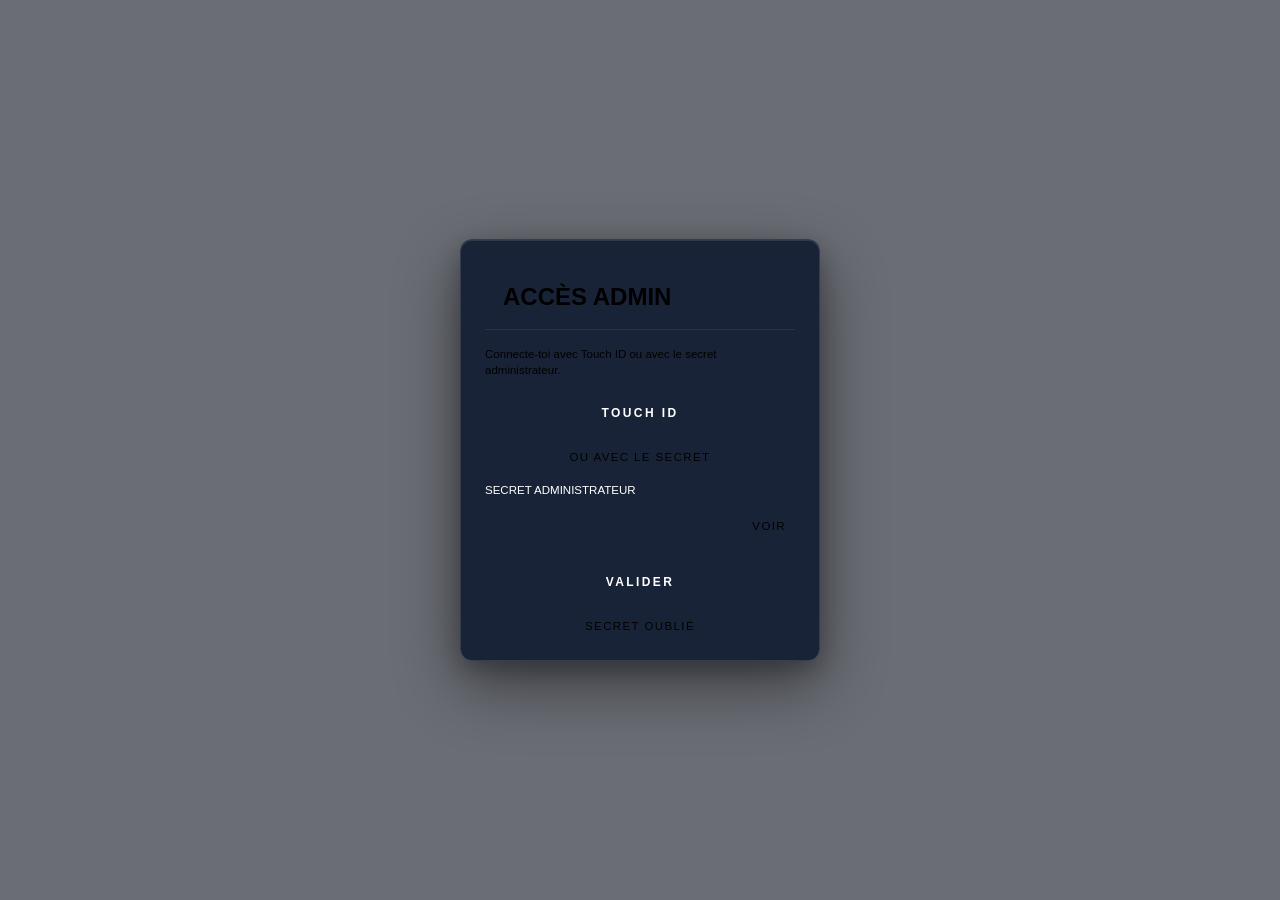
==== commit 40e73982: "Polish 5 : lot 2 Police et allure (label en majuscules, survol de SECRET OUBLIÉ, toasts sur var(--tr" ====
--- a/admin.html
+++ b/admin.html
@@ -16,7 +16,7 @@
     <link rel="preconnect" href="https://fonts.googleapis.com">
     <link rel="preconnect" href="https://fonts.gstatic.com" crossorigin>
     <link href="https://fonts.googleapis.com/css2?family=Lato:wght@300;400;700;900&family=Open+Sans:wght@300;400;600;700&display=swap" rel="stylesheet">
-    <link rel="stylesheet" href="style.css?v=59">
+    <link rel="stylesheet" href="style.css?v=60">
 </head>
 <body class="dark-theme">
     <div id="admin-auth-backdrop" class="admin-auth-backdrop"></div>
@@ -25,7 +25,7 @@
         <p class="glass-drawer-rgpd-lead">Connecte-toi avec Touch ID ou avec le secret administrateur.</p>
         <button type="button" id="admin-passkey-login-btn" class="ps-connect-btn ps-connect-btn--drawer" disabled>TOUCH ID</button>
         <p class="admin-auth-or">OU AVEC LE SECRET</p>
-        <label for="admin-secret-input" class="glass-drawer-rgpd-lead" style="margin-bottom: -8px;">Secret administrateur</label>
+        <label for="admin-secret-input" class="glass-drawer-rgpd-lead" style="margin-bottom: -8px;">SECRET ADMINISTRATEUR</label>
         <div class="secret-field">
             <input type="password" id="admin-secret-input" class="input input--compact" autocomplete="off" />
             <button type="button" class="secret-toggle-btn" aria-controls="admin-secret-input" aria-pressed="false" aria-label="Afficher le secret">VOIR</button>
@@ -223,6 +223,6 @@
     <div id="toasts" class="toast-container"></div>
 
     <script src="glass-drawer.js?v=7"></script>
-    <script src="admin.js?v=13"></script>
+    <script src="admin.js?v=14"></script>
 </body>
 </html>
--- a/style.css
+++ b/style.css
@@ -847,7 +847,7 @@
    BOUTONS - MODERNES ET ÉLÉGANTS
    ============================================ */
 .btn {
-  font-family: 'Open Sans', 'Lato', sans-serif;
+  font-family: 'Lato', sans-serif;
   padding: 12px 24px;
   border: 1.5px solid var(--border);
   border-radius: var(--radius);
@@ -2100,6 +2100,18 @@
   font-size: 0.72em;
   letter-spacing: 0.12em;
   cursor: pointer;
+  transition: color var(--transition);
+}
+
+.admin-auth-screen .admin-auth-text-btn:hover,
+.admin-auth-screen .admin-auth-text-btn:focus-visible {
+  color: var(--text-primary);
+  background: none;
+}
+
+.admin-auth-screen .admin-auth-text-btn:focus-visible {
+  outline: 2px solid var(--accent);
+  outline-offset: 2px;
 }
 
 .admin-auth-screen .admin-auth-or {
